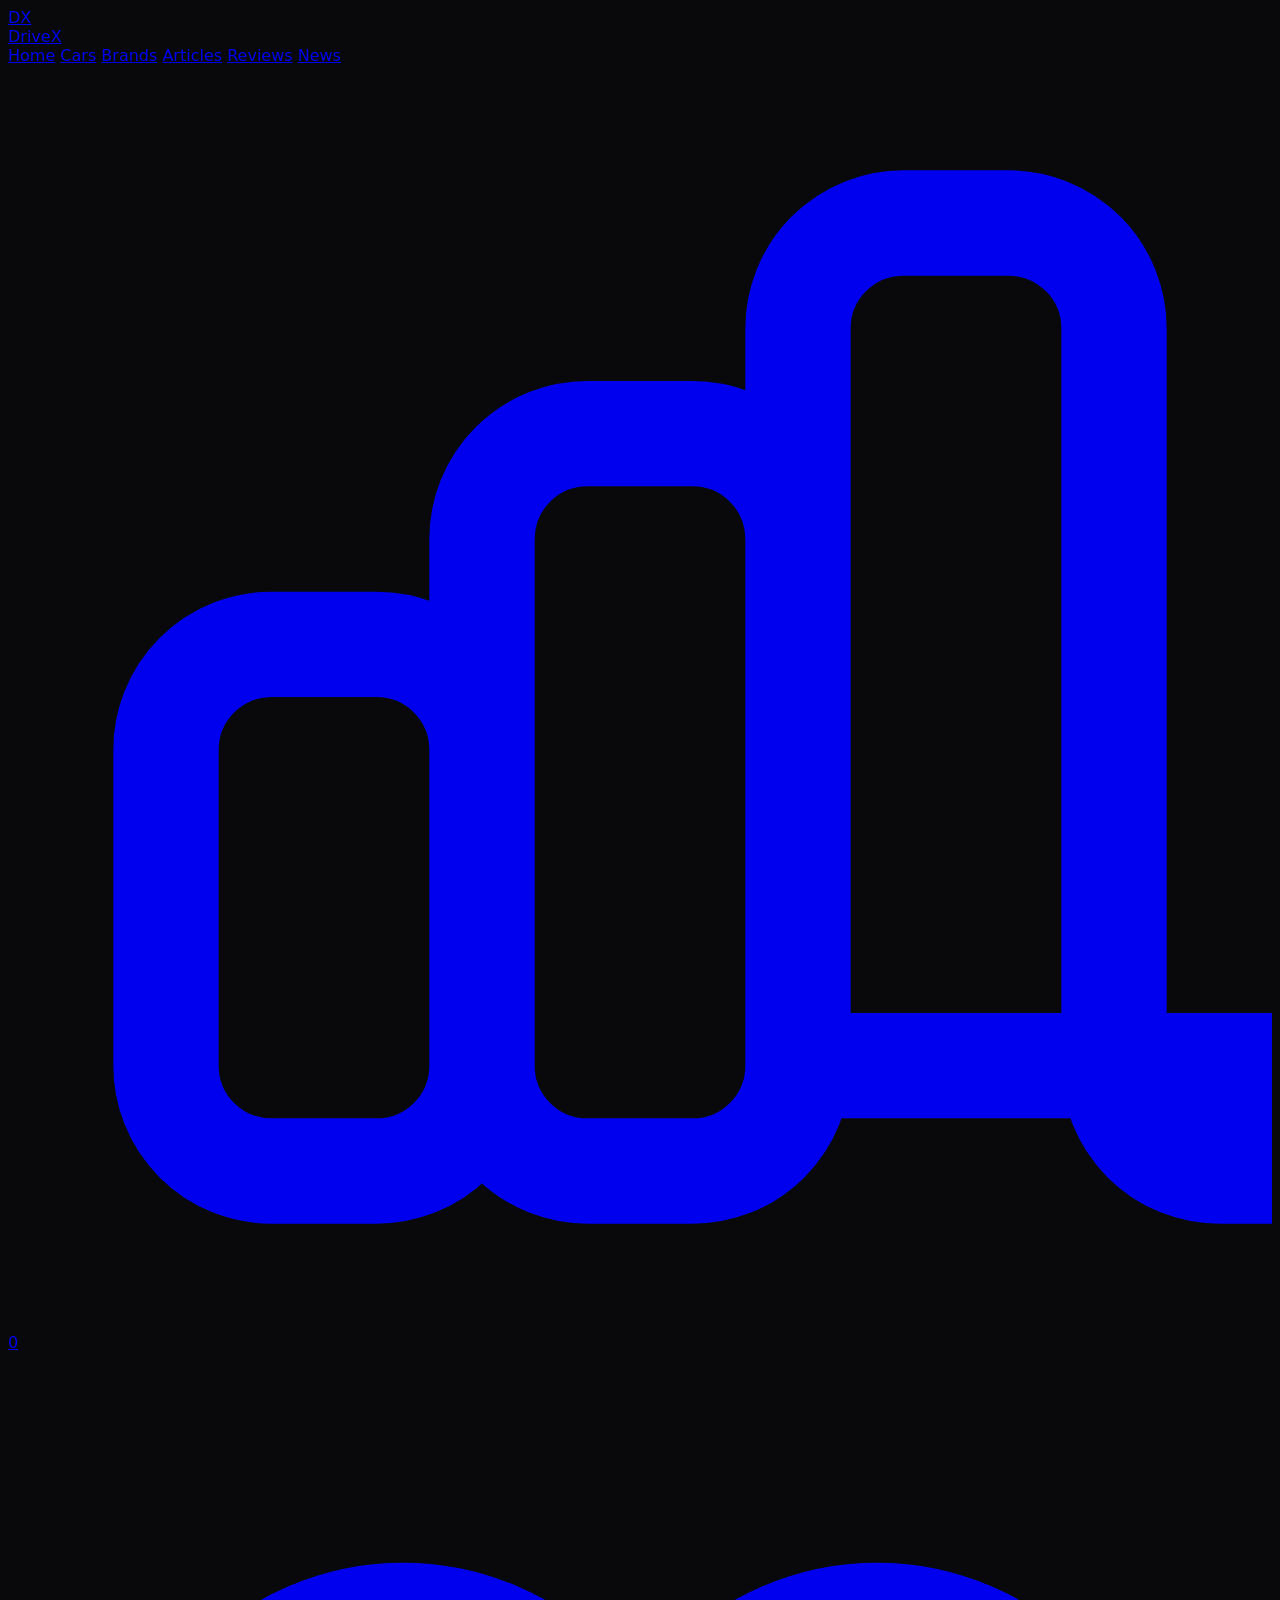
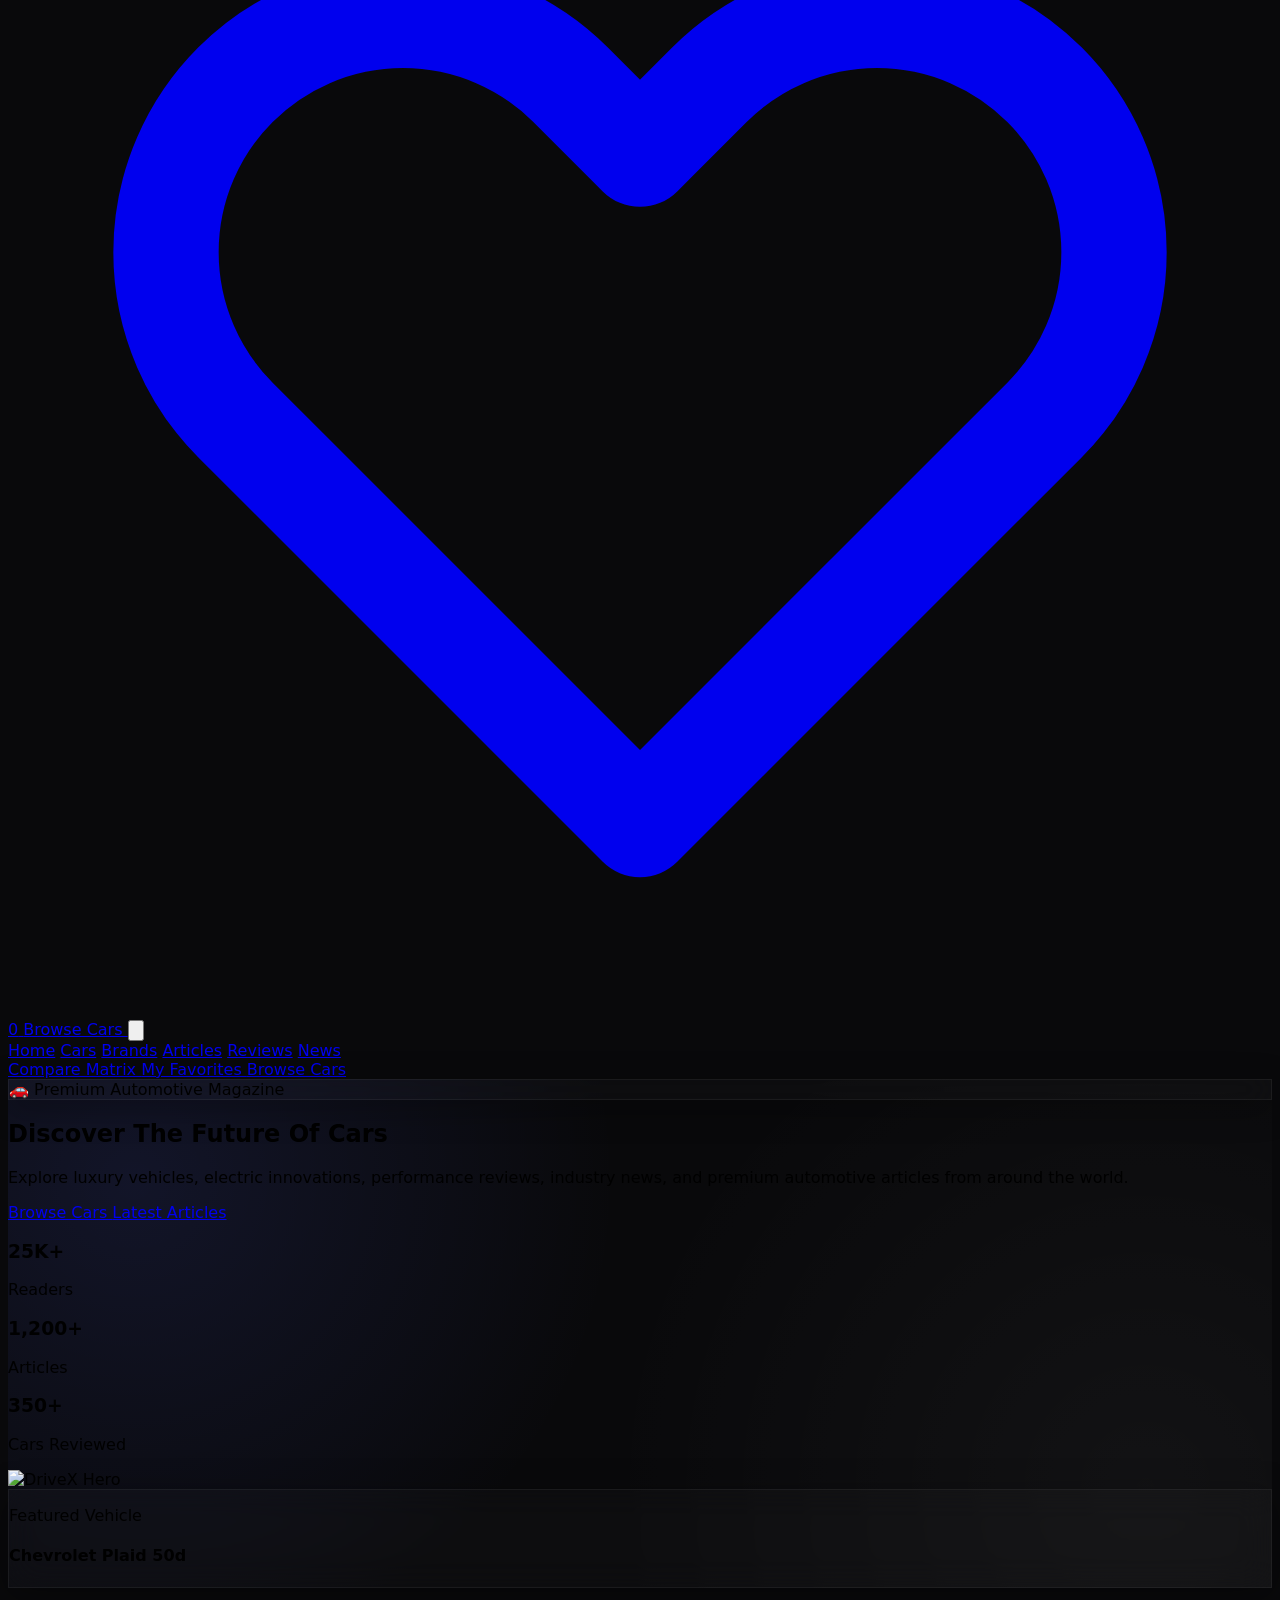
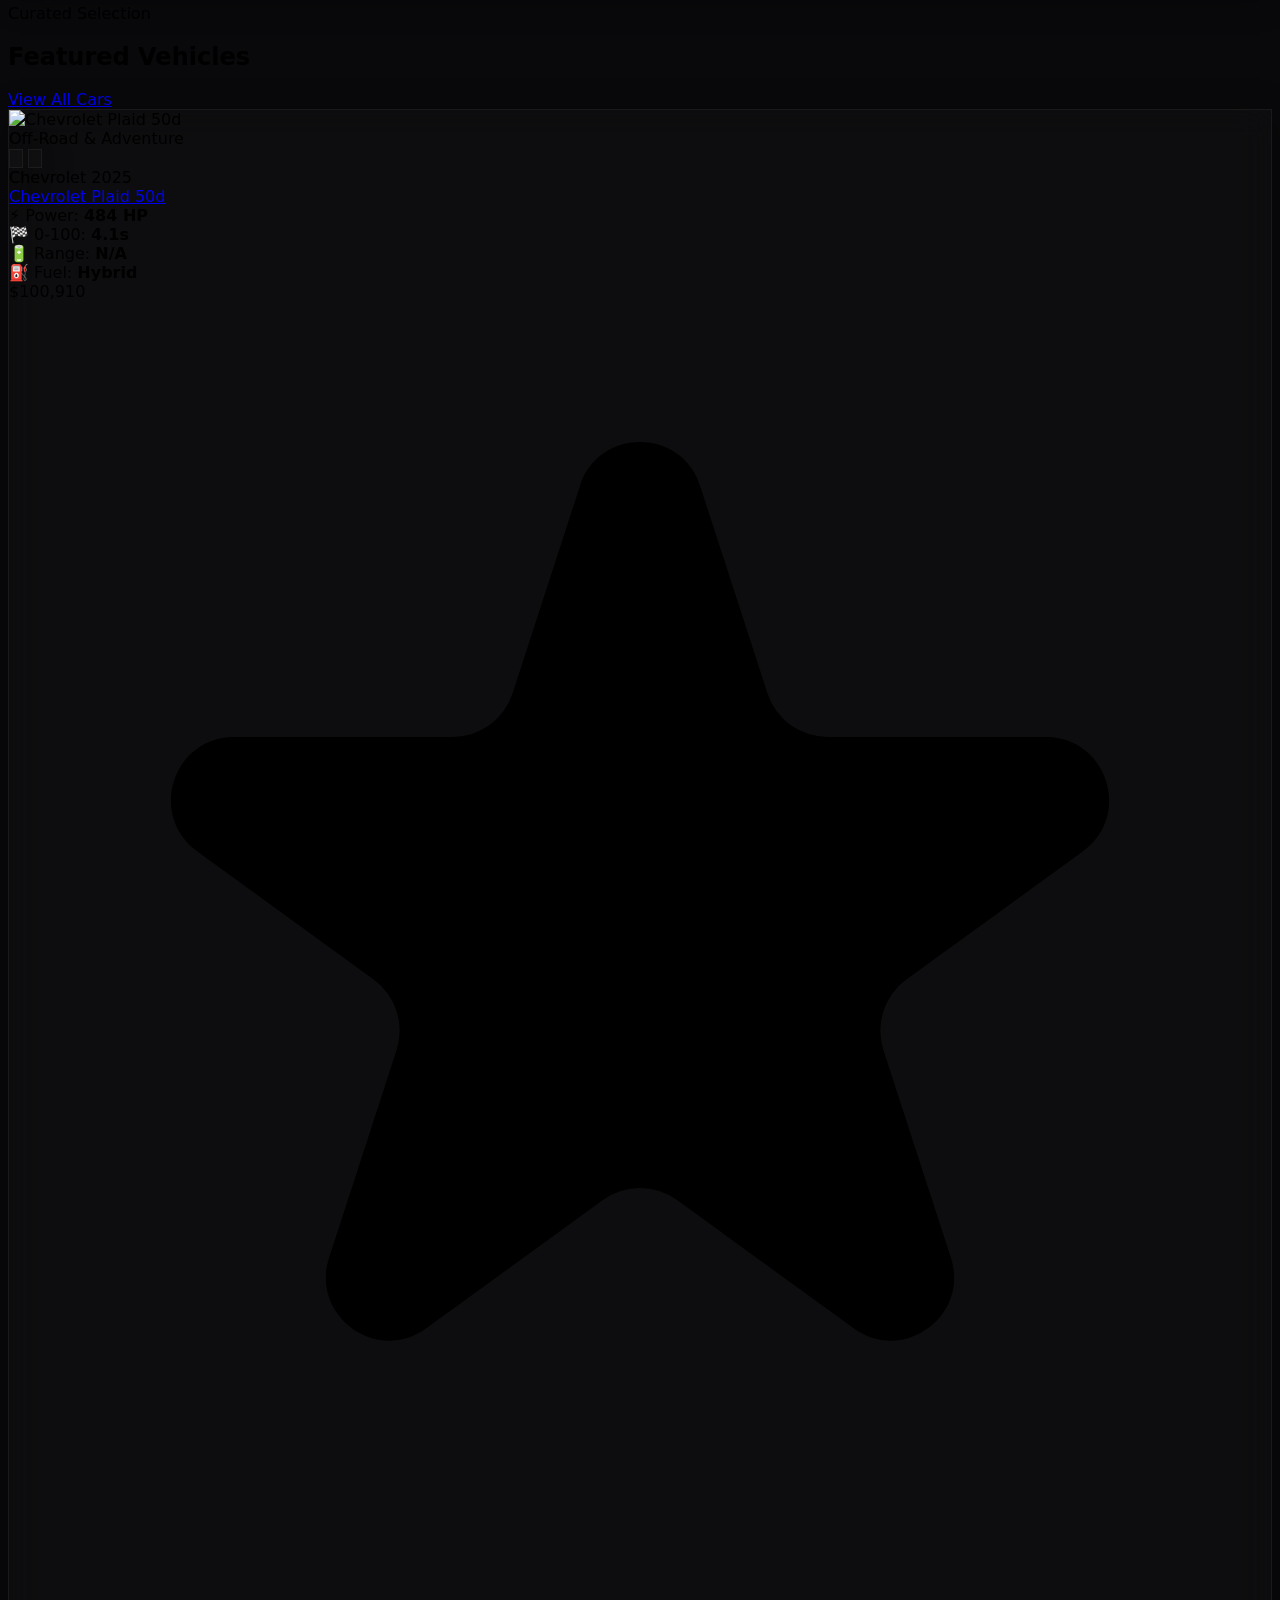
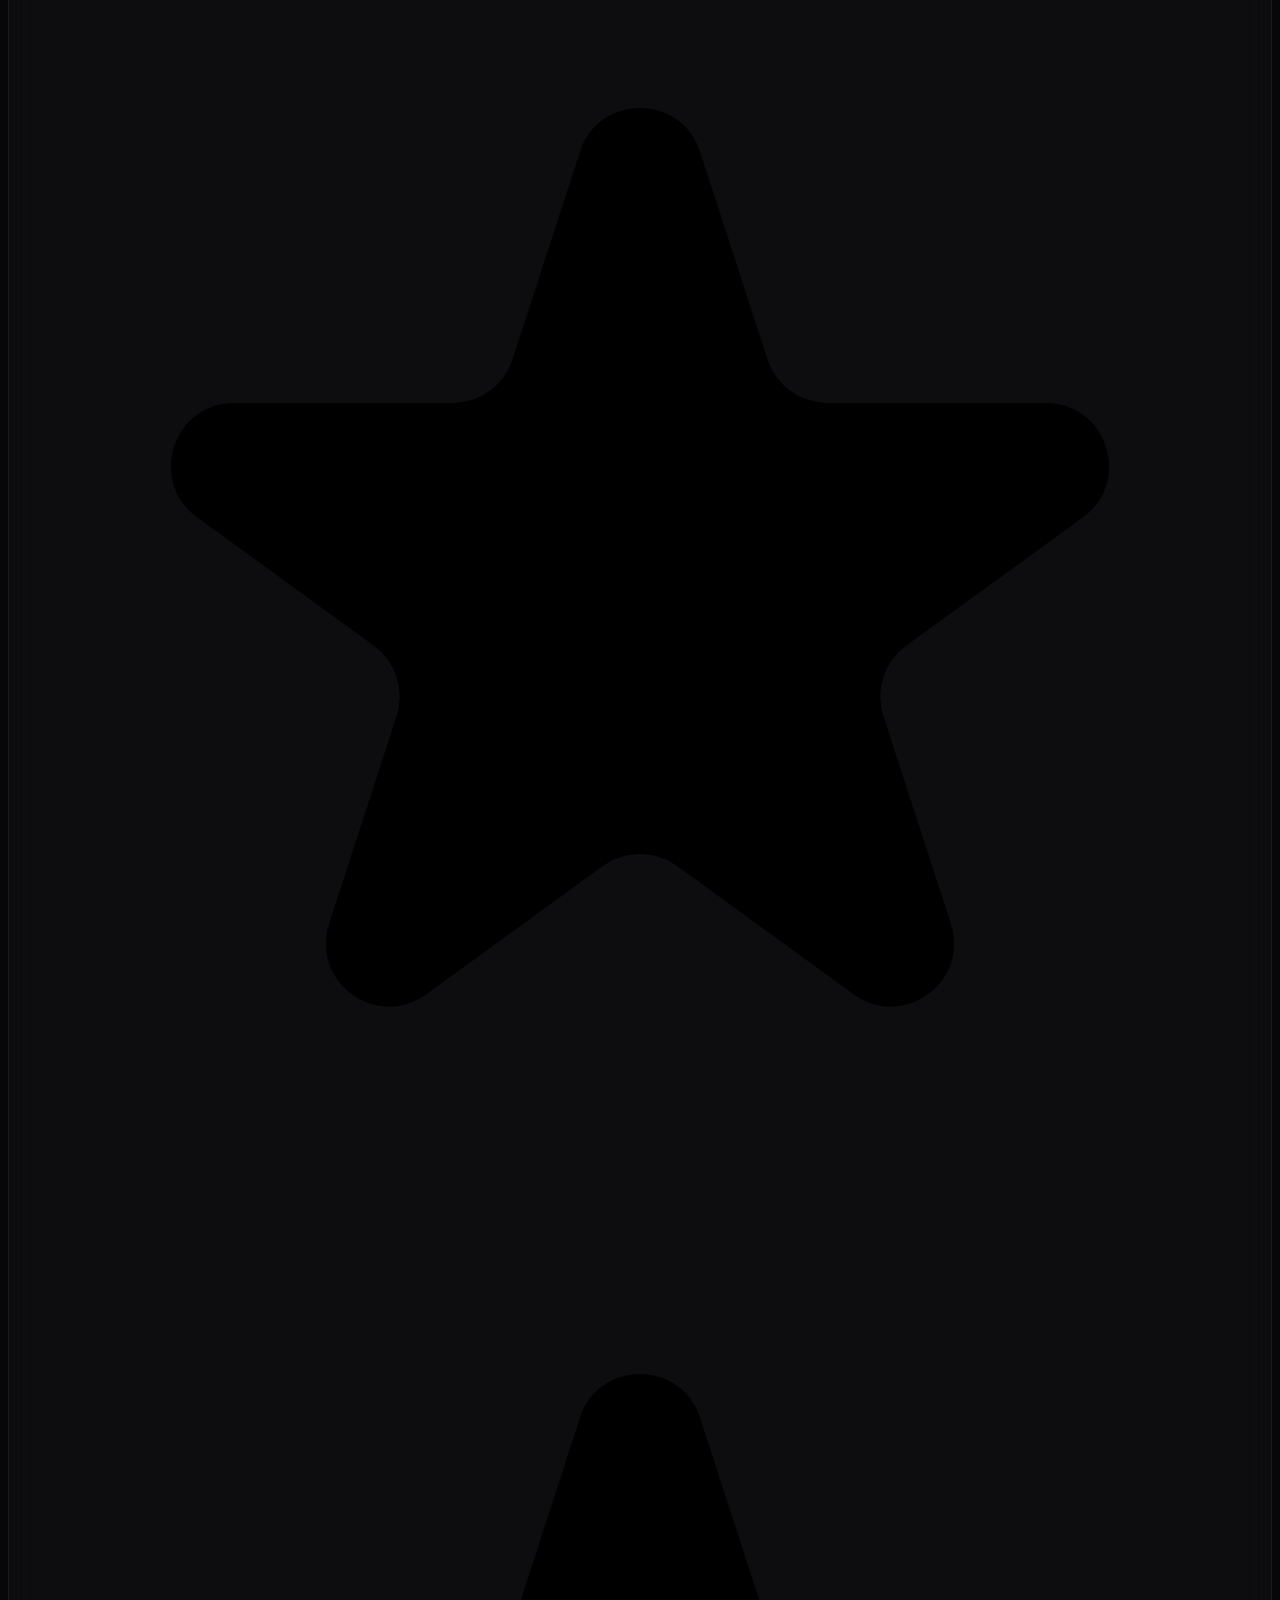
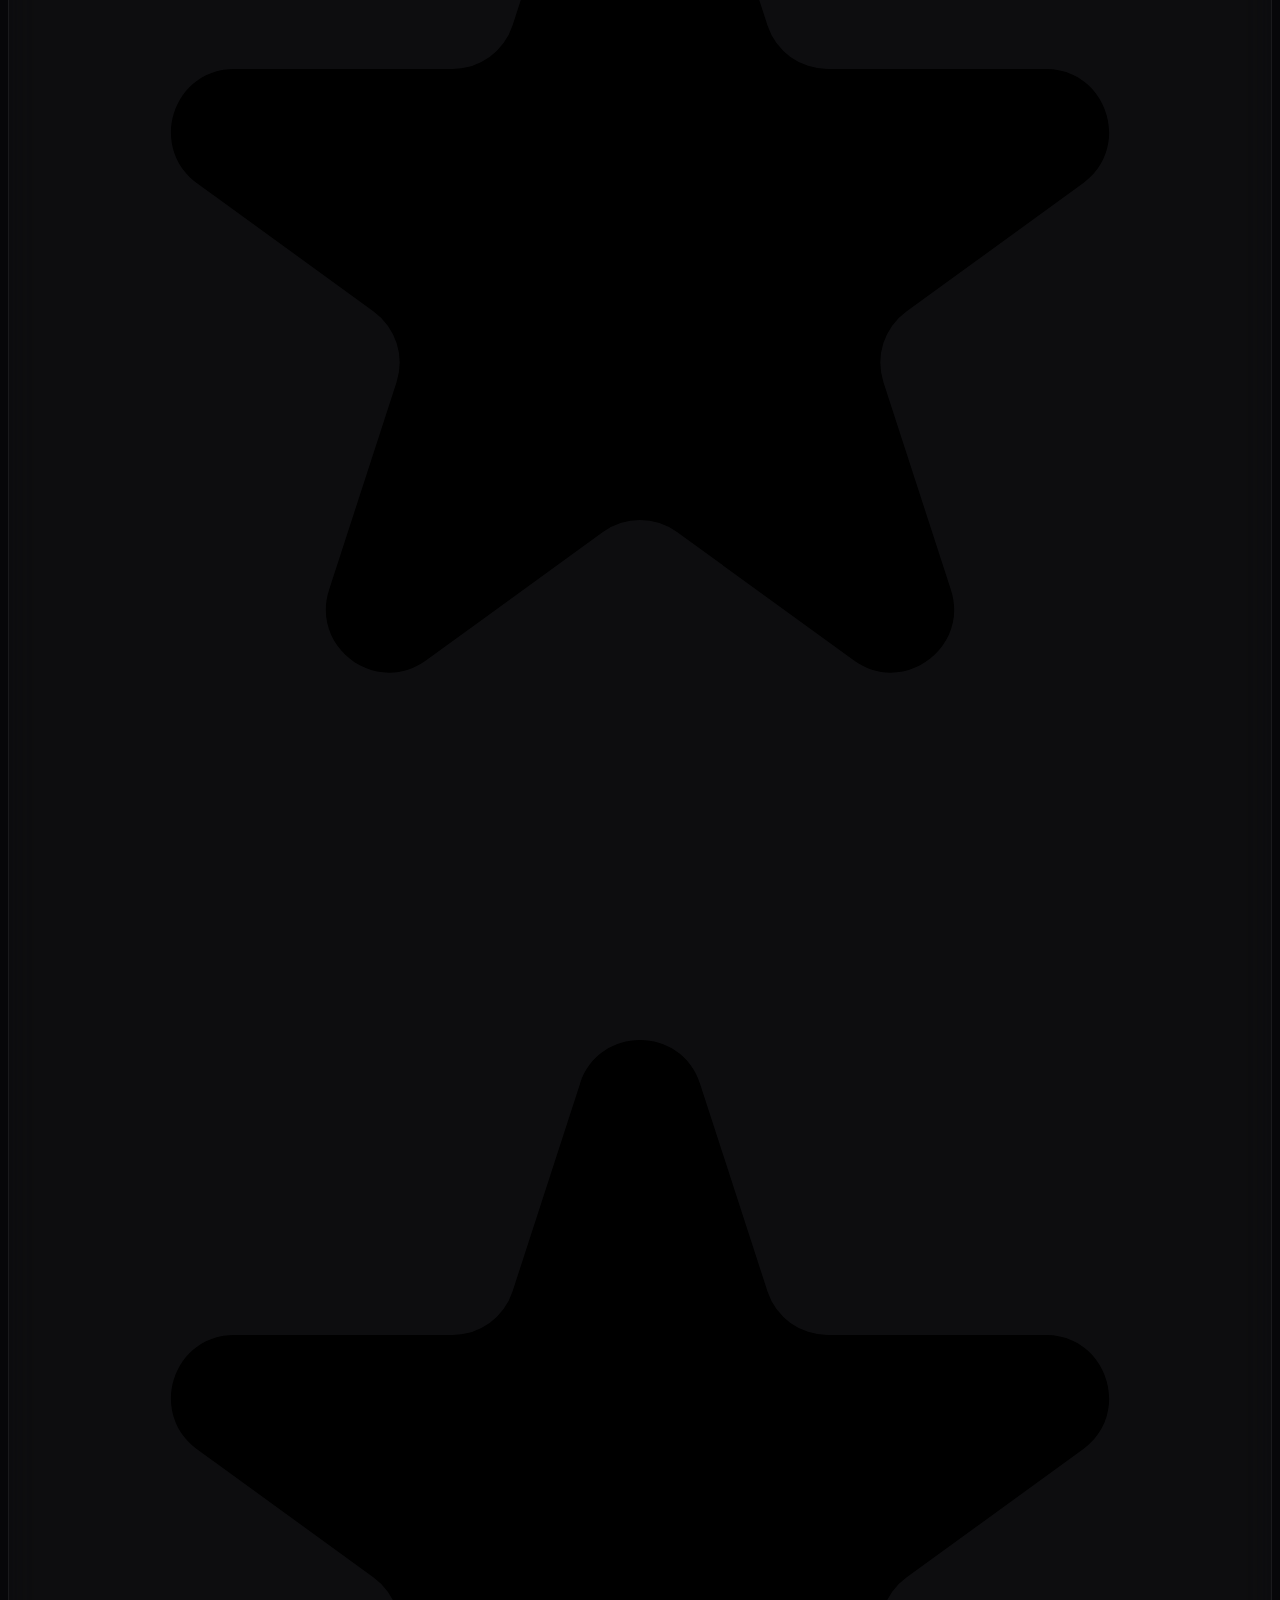
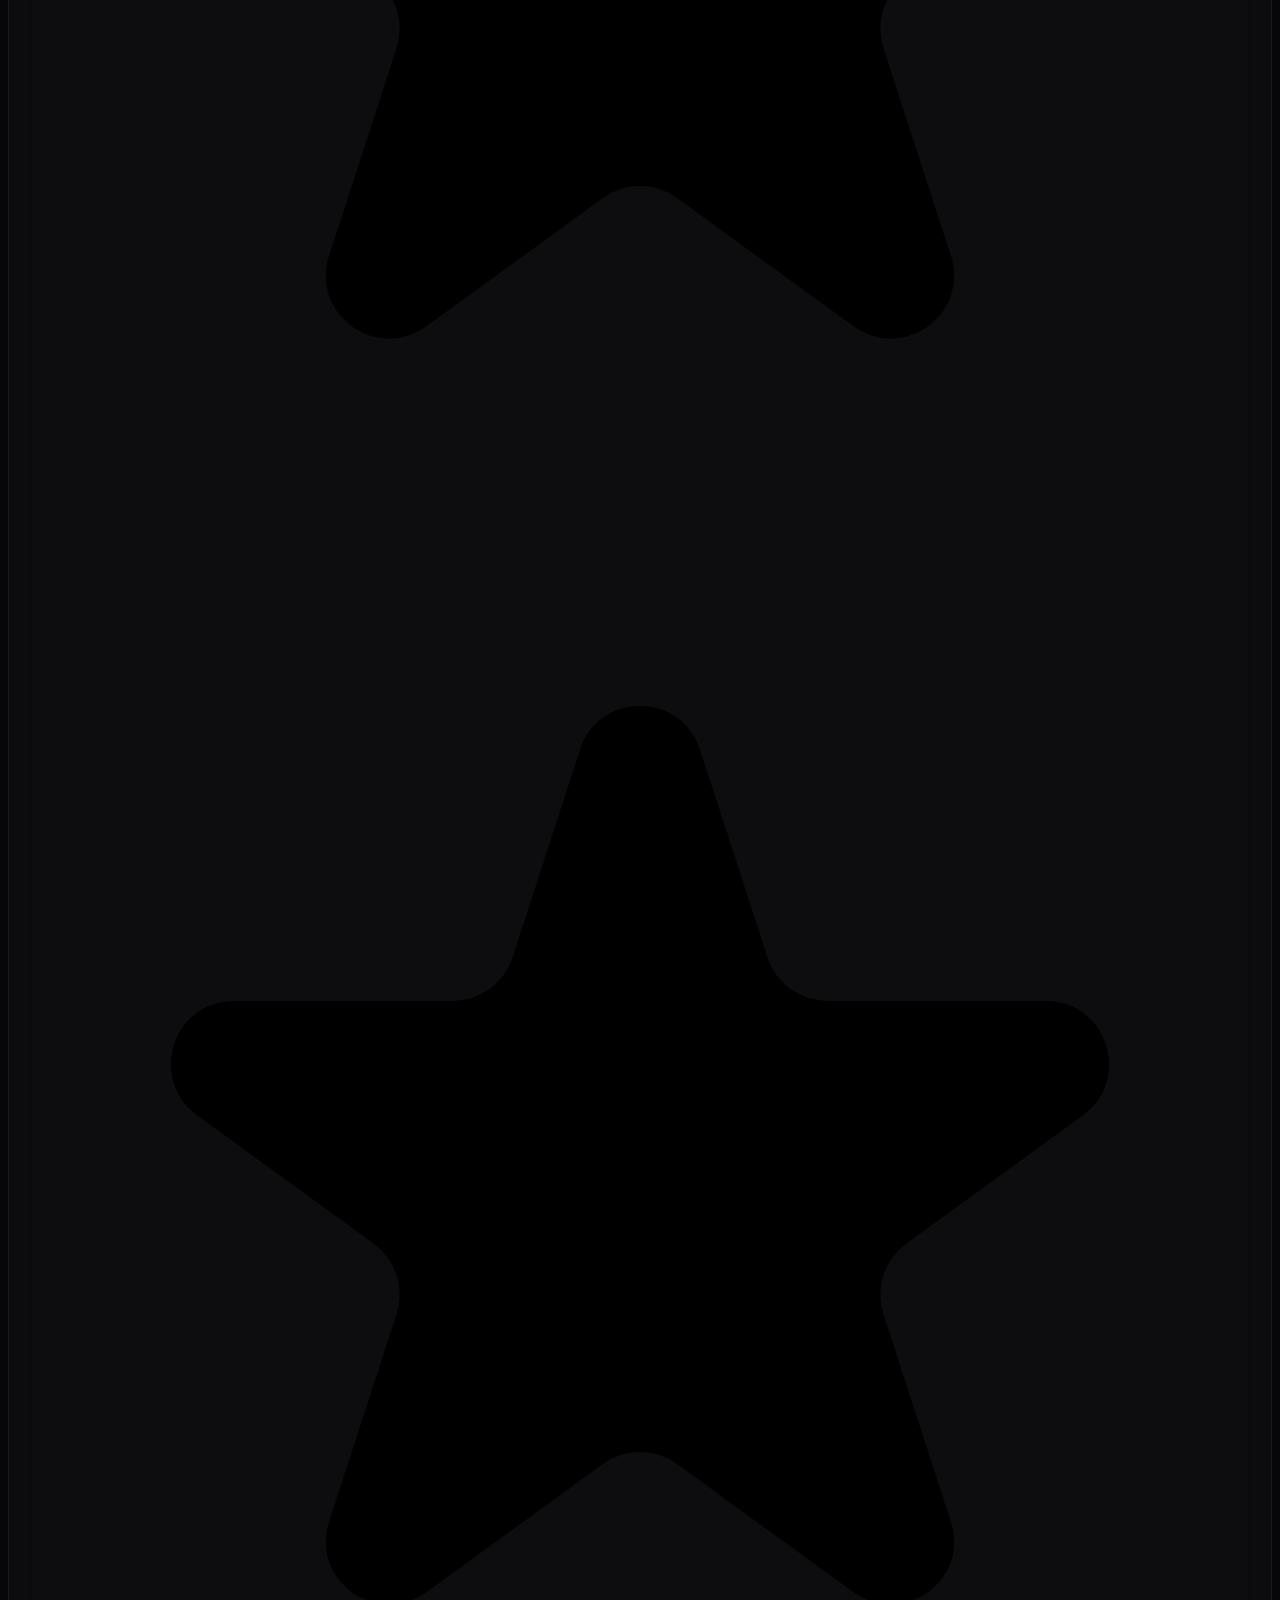
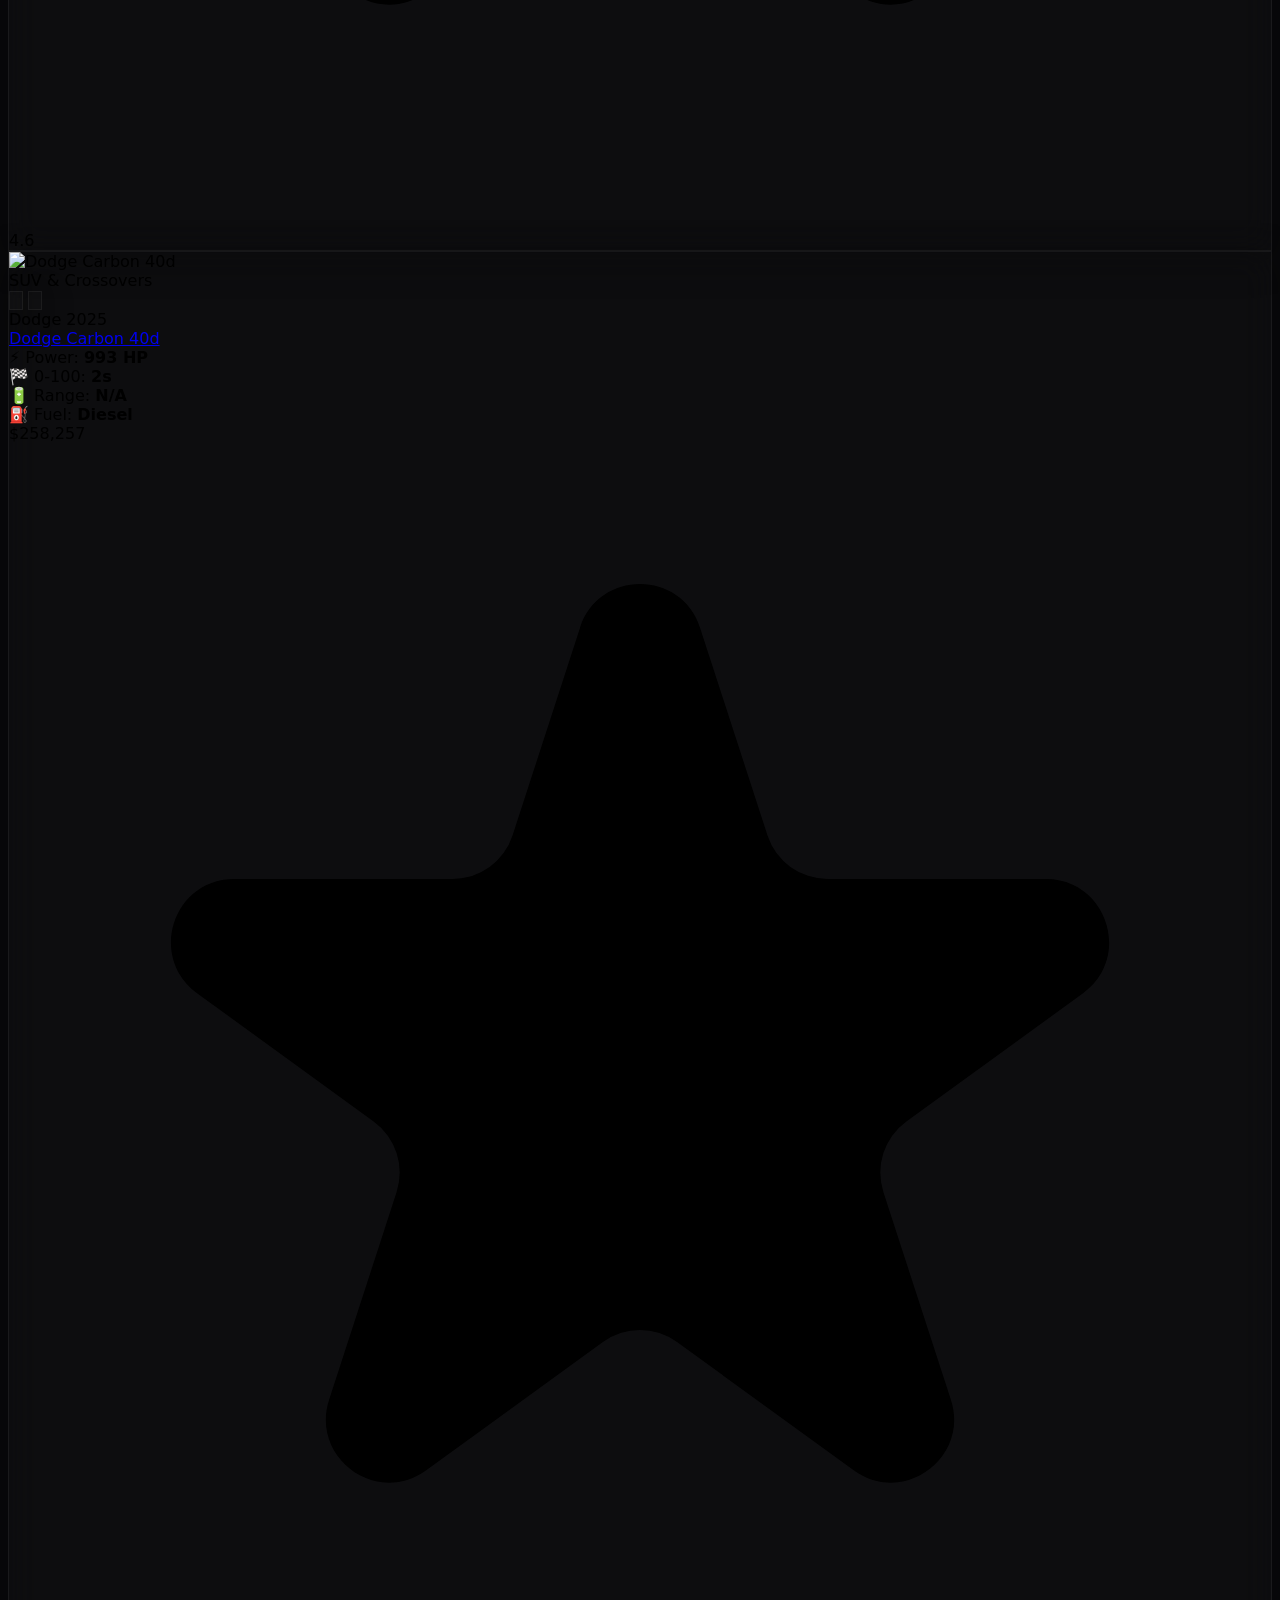
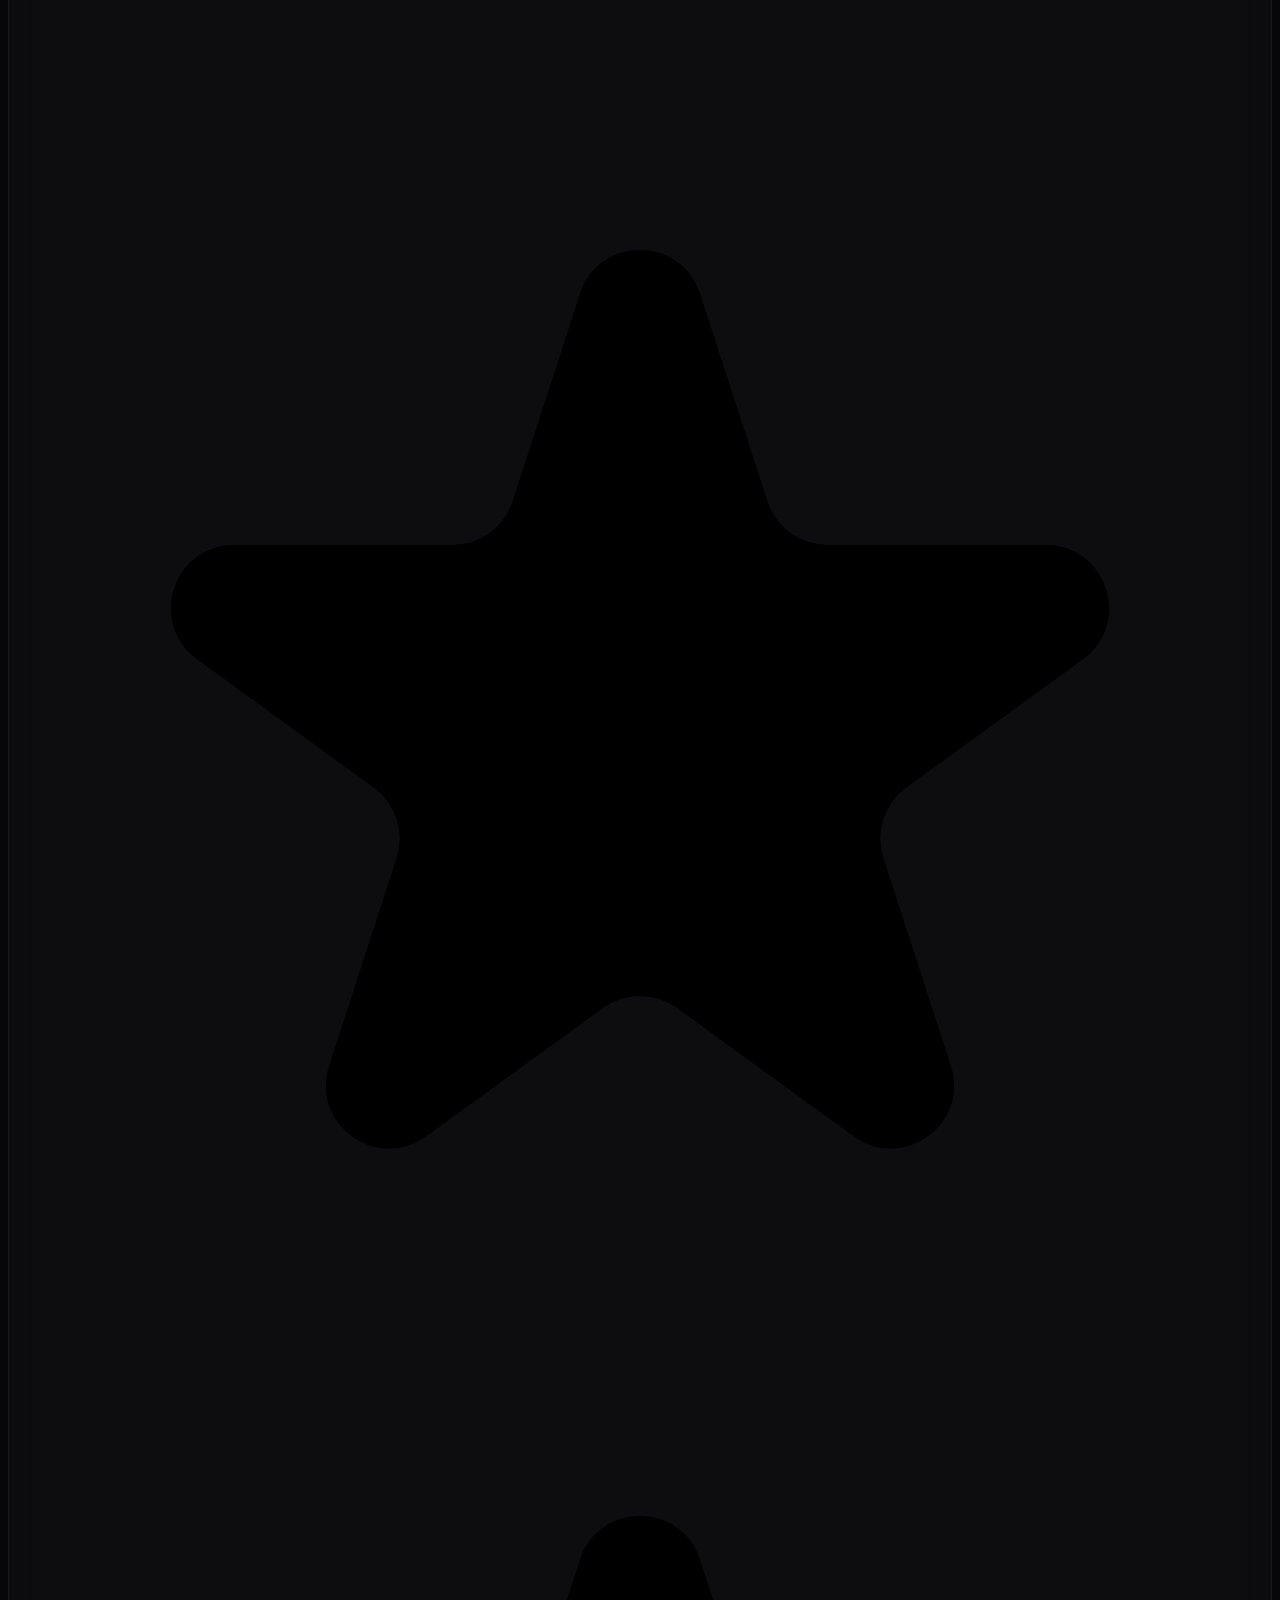
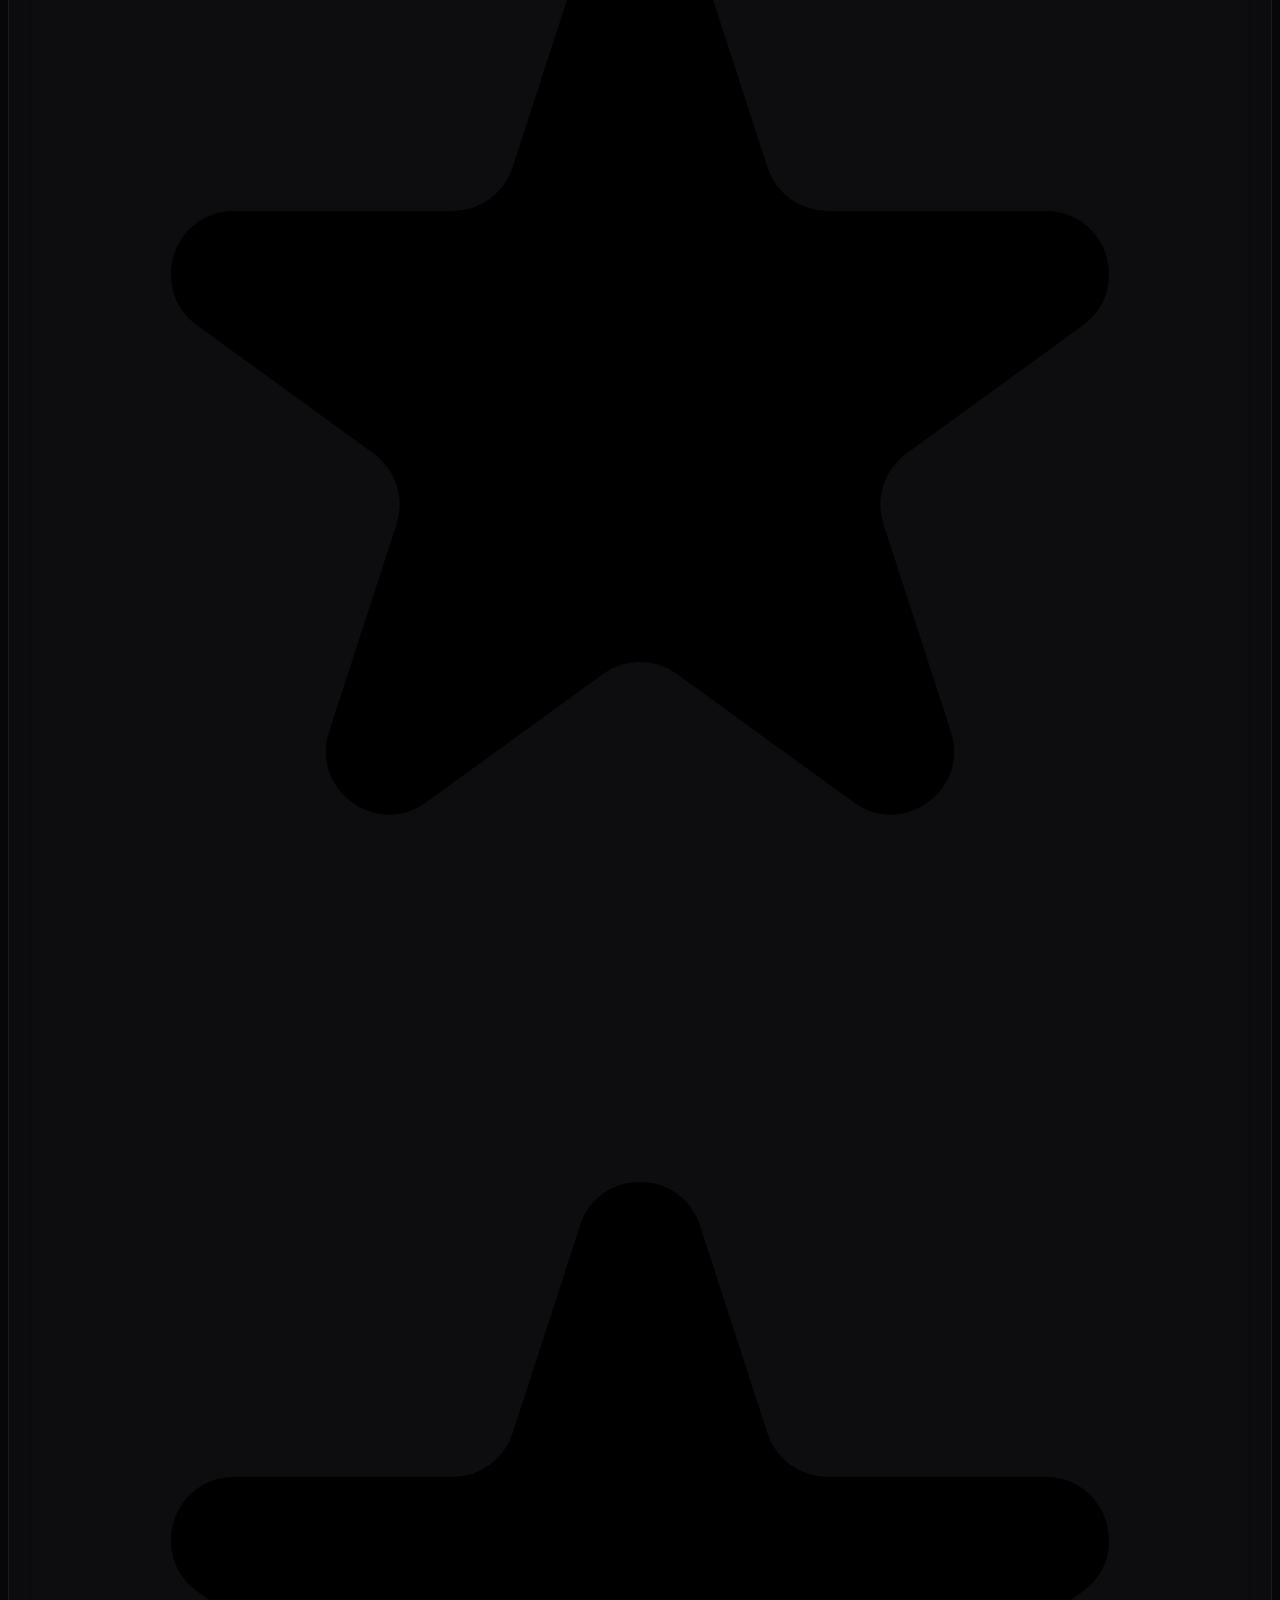
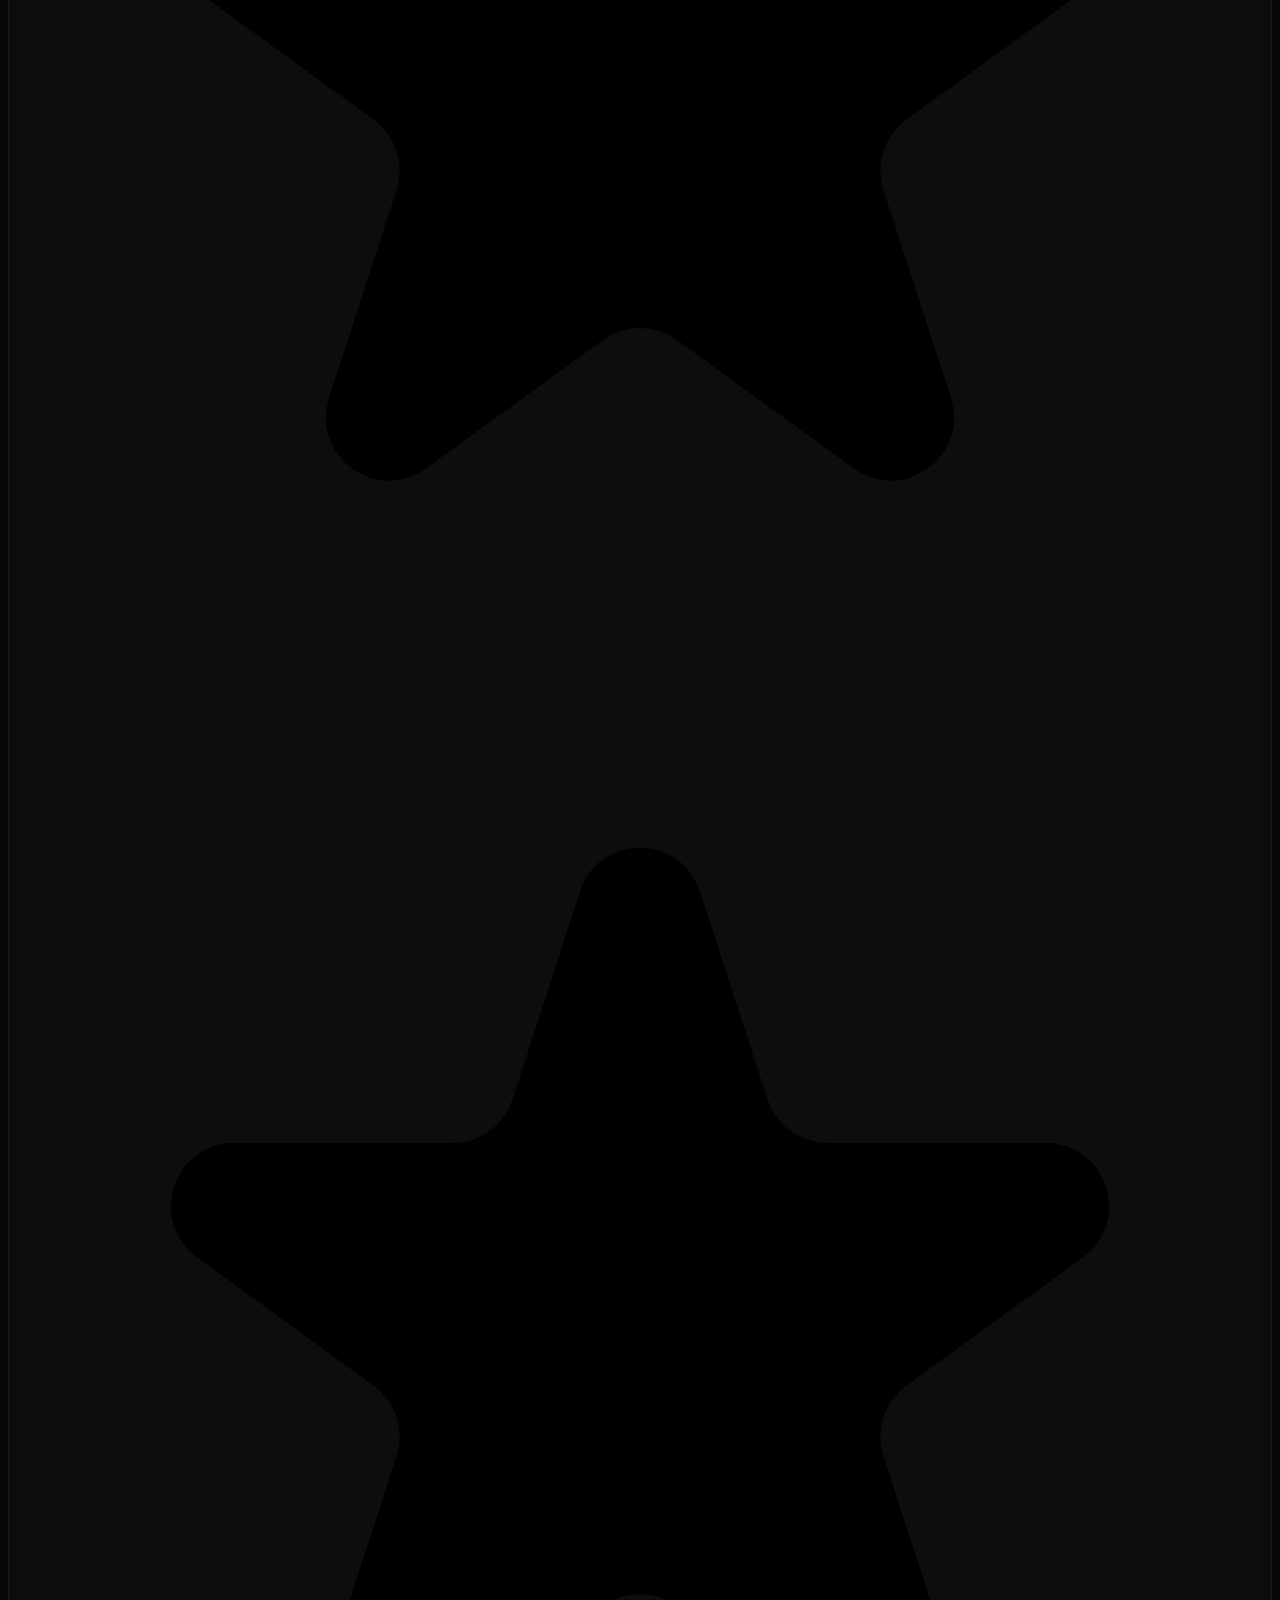
==== index.html @ 267061ca "init.. UI commit" ====
<!DOCTYPE html>
<html lang="en">
<head>
  <meta charset="UTF-8" />
  <meta name="viewport" content="width=device-width, initial-scale=1.0" />
  <title>DriveX - Premium Cars & Automotive Discovery</title>
  <script src="https://cdn.tailwindcss.com"></script>
  <script>
    tailwind.config = {
      theme: {
        extend: {
          colors: {
            brand: {
              50: '#f5f7ff',
              100: '#e9eeff',
              200: '#cfd9ff',
              300: '#a7b8ff',
              400: '#7a8fff',
              500: '#5669ff',
              600: '#3947f5',
              700: '#2f38d7',
              800: '#2830ae',
              900: '#252d89'
            }
          }
        }
      }
    }
  </script>
  <link rel="stylesheet" href="/assets/css/custom.css">
</head>
<body class="text-white selection:bg-brand-500 selection:text-white min-h-screen flex flex-col">

  <!-- HEADER -->
  <div id="header-container"></div>

  <!-- MAIN CONTENT -->
  <main class="flex-grow pt-20">
    
    <!-- HERO -->
    <section class="hero-gradient pt-24 pb-20 overflow-hidden relative">
      <div class="max-w-7xl mx-auto px-6">
        <div class="grid lg:grid-cols-2 gap-16 items-center">
          
          <div class="animate-fade-in">
            <div id="hero-badge" class="inline-flex items-center gap-2 px-4 py-2 rounded-full border border-white/10 glass text-sm text-zinc-300 mb-8">
              🚗 Loading platform...
            </div>
            
            <h1 id="hero-title" class="text-5xl md:text-7xl font-black leading-tight tracking-tight">
              Discover The <span class="text-brand-500">Future</span> Of Cars
            </h1>
            
            <p id="hero-description" class="mt-8 text-lg text-zinc-400 max-w-xl leading-relaxed">
              Explore luxury vehicles, electric innovations, performance reviews, industry news, and premium automotive articles from around the world.
            </p>
            
            <div class="mt-10 flex flex-wrap gap-4">
              <a href="cars.html" class="px-8 py-4 rounded-xl bg-brand-600 hover:bg-brand-500 transition duration-300 font-semibold shadow-lg shadow-brand-600/30 glow-hover">
                Browse Cars
              </a>
              <a href="articles.html" class="px-8 py-4 rounded-xl border border-white/10 hover:border-white/20 hover:bg-white/5 transition duration-300">
                Latest Articles
              </a>
            </div>

            <!-- Stats -->
            <div id="hero-stats" class="grid grid-cols-3 gap-8 mt-14 border-t border-white/10 pt-8">
              <div>
                <h3 class="text-3xl font-black text-white">--</h3>
                <p class="text-zinc-500 text-sm mt-1">Readers</p>
              </div>
              <div>
                <h3 class="text-3xl font-black text-white">--</h3>
                <p class="text-zinc-500 text-sm mt-1">Articles</p>
              </div>
              <div>
                <h3 class="text-3xl font-black text-white">--</h3>
                <p class="text-zinc-500 text-sm mt-1">Reviewed</p>
              </div>
            </div>
          </div>

          <div class="relative flex justify-center lg:justify-end animate-fade-in" style="animation-delay: 0.1s">
            <div class="relative w-full max-w-lg lg:max-w-none">
              <img id="hero-image" src="https://images.unsplash.com/photo-1492144534655-ae79c964c9d7?auto=format&fit=crop&w=1200&q=80" 
                   class="rounded-3xl shadow-2xl shadow-brand-900/40 w-full object-cover aspect-[4/3] border border-white/10" alt="DriveX Hero">
              <div class="absolute -bottom-6 -left-6 glass border border-white/10 rounded-2xl p-5 shadow-xl">
                <p class="text-zinc-500 text-xs uppercase tracking-wider font-bold">Featured Vehicle</p>
                <h4 id="hero-car-tag" class="font-bold text-white mt-1">DriveX Hyper Concept</h4>
              </div>
            </div>
          </div>

        </div>
      </div>
    </section>

    <!-- FEATURED CARS -->
    <section class="py-24 bg-zinc-950">
      <div class="max-w-7xl mx-auto px-6">
        
        <div class="flex items-end justify-between mb-12">
          <div>
            <p class="text-brand-500 font-semibold mb-2 uppercase tracking-wider text-xs">Curated Selection</p>
            <h2 class="text-4xl font-black text-white tracking-tight">Featured Vehicles</h2>
          </div>
          <a href="cars.html" class="px-5 py-3 rounded-xl border border-white/10 hover:bg-white/5 transition text-sm font-semibold">
            View All Cars
          </a>
        </div>

        <!-- Vehicles Grid -->
        <div id="featured-cars-grid" class="grid md:grid-cols-2 xl:grid-cols-4 gap-8">
          <!-- Loading skeleton -->
          <div class="glass border border-white/10 rounded-3xl h-96 animate-pulse"></div>
          <div class="glass border border-white/10 rounded-3xl h-96 animate-pulse"></div>
          <div class="glass border border-white/10 rounded-3xl h-96 animate-pulse"></div>
          <div class="glass border border-white/10 rounded-3xl h-96 animate-pulse"></div>
        </div>

      </div>
    </section>

    <!-- TRENDING BRANDS -->
    <section class="py-24 bg-zinc-900/40 border-y border-white/5">
      <div class="max-w-7xl mx-auto px-6">
        
        <div class="text-center mb-16">
          <p class="text-brand-500 font-semibold uppercase tracking-wider text-xs">Industry Leaders</p>
          <h2 class="text-4xl font-black mt-2 text-white">Trending Brands</h2>
          <p class="text-zinc-400 mt-4 max-w-xl mx-auto">Explore vehicles by looking at the histories and catalogs of premium manufacturers.</p>
        </div>

        <div id="brands-grid" class="grid grid-cols-2 md:grid-cols-4 lg:grid-cols-6 gap-6">
          <!-- Loading placeholders -->
          <div class="glass h-24 rounded-2xl animate-pulse"></div>
          <div class="glass h-24 rounded-2xl animate-pulse"></div>
          <div class="glass h-24 rounded-2xl animate-pulse"></div>
          <div class="glass h-24 rounded-2xl animate-pulse"></div>
        </div>

        <div class="text-center mt-12">
          <a href="brands.html" class="inline-flex px-6 py-3 rounded-xl border border-white/10 hover:bg-white/5 transition text-sm font-bold">
            Explore All Brands
          </a>
        </div>

      </div>
    </section>

    <!-- LATEST ARTICLES -->
    <section class="py-24 bg-zinc-950">
      <div class="max-w-7xl mx-auto px-6">
        
        <div class="flex items-end justify-between mb-12">
          <div>
            <p class="text-brand-500 font-semibold mb-2 uppercase tracking-wider text-xs">Automotive Insights</p>
            <h2 class="text-4xl font-black text-white">Latest Articles</h2>
          </div>
          <a href="articles.html" class="px-5 py-3 rounded-xl border border-white/10 hover:bg-white/5 transition text-sm font-semibold">
            Visit Magazine
          </a>
        </div>

        <div id="latest-articles-grid" class="grid lg:grid-cols-3 gap-8">
          <!-- Loading placeholders -->
          <div class="glass h-96 rounded-3xl animate-pulse"></div>
          <div class="glass h-96 rounded-3xl animate-pulse"></div>
          <div class="glass h-96 rounded-3xl animate-pulse"></div>
        </div>

      </div>
    </section>

    <!-- NEWSLETTER -->
    <section class="py-24 bg-gradient-to-b from-zinc-950 to-black">
      <div class="max-w-5xl mx-auto px-6">
        <div class="glass border border-white/10 rounded-[32px] p-10 md:p-16 text-center relative overflow-hidden">
          <div class="absolute inset-0 bg-brand-500/5 pointer-events-none"></div>
          
          <div class="inline-flex px-4 py-1.5 rounded-full bg-brand-600/10 border border-brand-500/20 text-brand-400 text-xs font-bold uppercase tracking-wider mb-6">
            Weekly Digest
          </div>
          
          <h2 class="text-4xl md:text-5xl font-black text-white tracking-tight">Stay Ahead of the Curve</h2>
          
          <p class="text-zinc-400 mt-6 max-w-xl mx-auto leading-relaxed">
            Get exclusive luxury reviews, electric concepts preview, buying strategies, and global automotive news directly in your inbox.
          </p>
          
          <form id="newsletter-form" class="mt-10 flex flex-col sm:flex-row gap-4 max-w-xl mx-auto">
            <input type="email" placeholder="Enter your email address" required 
                   class="flex-1 bg-white/5 border border-white/10 rounded-xl px-5 py-4 text-white outline-none focus:border-brand-500 focus:bg-white/[0.08] transition duration-300">
            <button type="submit" class="px-8 py-4 rounded-xl bg-brand-600 hover:bg-brand-500 transition duration-300 font-bold shadow-lg shadow-brand-600/20 text-sm tracking-wide">
              Subscribe
            </button>
          </form>
        </div>
      </div>
    </section>

  </main>

  <!-- FOOTER -->
  <div id="footer-container"></div>

  <!-- SCRIPTS -->
  <script type="module" src="/assets/js/common.js"></script>
  <script type="module">
    import API from './services/api.js';
    import { CarService } from './services/cars.service.js';
    import { ArticleService } from './services/articles.service.js';
    import { BrandService } from './services/brands.service.js';
    import { FavoriteService } from './services/favorites.service.js';
    import { CompareService } from './services/compare.service.js';
    import { formatPrice, getRatingStars } from './assets/js/utils.js';

    document.addEventListener('DOMContentLoaded', async () => {
      // 1. Load Settings & Hero Details
      try {
        const settings = await API.fetch('settings');
        if (settings) {
          document.getElementById('hero-badge').innerHTML = `🚗 ${settings.hero.badge}`;
          document.getElementById('hero-title').innerHTML = settings.hero.title.replace(
            settings.hero.highlight, 
            `<span class="text-brand-500">${settings.hero.highlight}</span>`
          );
          document.getElementById('hero-description').textContent = settings.hero.description;
          document.getElementById('hero-image').src = settings.hero.image;
          
          // Stats
          const statsContainer = document.getElementById('hero-stats');
          statsContainer.innerHTML = settings.hero.stats.map(s => `
            <div>
              <h3 class="text-3xl md:text-4xl font-black text-white tracking-tight">${s.value}</h3>
              <p class="text-zinc-500 text-xs uppercase tracking-wider mt-1">${s.title}</p>
            </div>
          `).join('');
        }
      } catch (e) {
        console.error('Settings loading error:', e);
      }

      // 2. Load Featured Cars
      try {
        const featured = await CarService.getFeaturedCars(4);
        const grid = document.getElementById('featured-cars-grid');
        
        if (featured.length === 0) {
          grid.innerHTML = `<p class="col-span-full text-center text-zinc-500">No featured cars found.</p>`;
        } else {
          grid.innerHTML = featured.map(car => {
            const isFav = FavoriteService.isFavorite(car.id);
            const inComp = CompareService.isInCompare(car.id);
            
            return `
              <div class="glass border border-white/10 rounded-3xl overflow-hidden group hover:scale-[1.02] transition duration-300 flex flex-col relative h-full">
                <!-- Image Wrapper -->
                <div class="relative overflow-hidden aspect-[16/10]">
                  <img src="${car.images[0]}" alt="${car.name}" 
                       class="w-full h-full object-cover group-hover:scale-105 transition duration-500">
                  
                  <!-- Badges overlay -->
                  <div class="absolute top-4 left-4 flex flex-col gap-2">
                    <span class="px-3 py-1 text-[10px] font-bold tracking-wider uppercase bg-brand-600/80 border border-brand-500/30 rounded-full backdrop-blur-md">
                      ${car.category}
                    </span>
                  </div>

                  <!-- Actions overlay -->
                  <div class="absolute top-4 right-4 flex gap-2">
                    <button class="fav-toggle w-9 h-9 rounded-full glass flex items-center justify-center text-zinc-300 hover:text-white transition" 
                            data-id="${car.id}" title="${isFav ? 'Remove from favorites' : 'Add to favorites'}">
                      <svg class="w-4 h-4 ${isFav ? 'fill-rose-500 text-rose-500' : 'stroke-current'}" fill="none" viewBox="0 0 24 24" stroke="currentColor" stroke-width="2">
                        <path stroke-linecap="round" stroke-linejoin="round" d="M4.318 6.318a4.5 4.5 0 000 6.364L12 20.364l7.682-7.682a4.5 4.5 0 00-6.364-6.364L12 7.636l-1.318-1.318a4.5 4.5 0 00-6.364 0z"></path>
                      </svg>
                    </button>
                    <button class="compare-toggle w-9 h-9 rounded-full glass flex items-center justify-center text-zinc-300 hover:text-white transition" 
                            data-id="${car.id}" title="${inComp ? 'Remove from comparison' : 'Add to comparison'}">
                      <svg class="w-4 h-4 ${inComp ? 'text-brand-400 fill-brand-500/20' : 'stroke-current'}" fill="none" viewBox="0 0 24 24" stroke="currentColor" stroke-width="2">
                        <path stroke-linecap="round" stroke-linejoin="round" d="M9 19v-6a2 2 0 00-2-2H5a2 2 0 00-2 2v6a2 2 0 002 2h2a2 2 0 002-2zm0 0V9a2 2 0 012-2h2a2 2 0 012 2v10m-6 0a2 2 0 002 2h2a2 2 0 002-2m0 0V5a2 2 0 012-2h2a2 2 0 012 2v14a2 2 0 002 2h2a2 2 0 002-2z"></path>
                      </svg>
                    </button>
                  </div>
                </div>

                <!-- Info Card -->
                <div class="p-6 flex flex-col flex-grow">
                  <div class="flex justify-between items-start gap-2 mb-1">
                    <span class="text-xs text-zinc-500 font-bold uppercase tracking-wider">${car.brand}</span>
                    <span class="text-xs text-zinc-400 font-semibold">${car.year}</span>
                  </div>
                  
                  <a href="car-details.html?id=${car.id}" class="font-black text-xl text-white hover:text-brand-400 transition leading-tight truncate mb-3">
                    ${car.name}
                  </a>

                  <!-- Specs grid -->
                  <div class="grid grid-cols-2 gap-y-3 gap-x-2 py-4 border-y border-white/5 my-4 text-xs text-zinc-400">
                    <div class="flex items-center gap-1.5">
                      <span>⚡ Power:</span>
                      <strong class="text-white">${car.horsepower} HP</strong>
                    </div>
                    <div class="flex items-center gap-1.5">
                      <span>🏁 0-100:</span>
                      <strong class="text-white">${car.acceleration}s</strong>
                    </div>
                    <div class="flex items-center gap-1.5">
                      <span>🔋 Range:</span>
                      <strong class="text-white">${car.rangeKm ? `${car.rangeKm} km` : 'N/A'}</strong>
                    </div>
                    <div class="flex items-center gap-1.5">
                      <span>⛽ Fuel:</span>
                      <strong class="text-white">${car.fuelType}</strong>
                    </div>
                  </div>

                  <!-- Stars & Price -->
                  <div class="flex items-center justify-between mt-auto pt-2">
                    <div class="text-sm font-black text-brand-400 text-lg">
                      ${formatPrice(car.price)}
                    </div>
                    <div>
                      ${getRatingStars(car.rating)}
                    </div>
                  </div>
                </div>
              </div>
            `;
          }).join('');

          // Update tags on hero with the first featured car name
          document.getElementById('hero-car-tag').textContent = featured[0].name;

          // Attach listeners to toggles
          grid.querySelectorAll('.fav-toggle').forEach(btn => {
            btn.addEventListener('click', (e) => {
              e.preventDefault();
              const id = btn.getAttribute('data-id');
              const active = FavoriteService.toggleFavorite(id);
              
              // Toggle classes
              const icon = btn.querySelector('svg');
              if (active) {
                icon.classList.add('fill-rose-500', 'text-rose-500');
                btn.title = 'Remove from favorites';
              } else {
                icon.classList.remove('fill-rose-500', 'text-rose-500');
                btn.title = 'Add to favorites';
              }
            });
          });

          grid.querySelectorAll('.compare-toggle').forEach(btn => {
            btn.addEventListener('click', (e) => {
              e.preventDefault();
              const id = btn.getAttribute('data-id');
              const { inCompare, message } = CompareService.toggleCompare(id);
              
              if (message) {
                alert(message);
              }
              const icon = btn.querySelector('svg');
              if (inCompare) {
                icon.classList.add('text-brand-400', 'fill-brand-500/20');
                btn.title = 'Remove from comparison';
              } else {
                icon.classList.remove('text-brand-400', 'fill-brand-500/20');
                btn.title = 'Add to comparison';
              }
            });
          });
        }
      } catch (e) {
        console.error('Featured cars load error:', e);
      }

      // 3. Load Trending Brands
      try {
        const brands = await BrandService.getAllBrands();
        const grid = document.getElementById('brands-grid');
        
        // Take 8 brands
        const trendingBrands = brands.slice(0, 8);

        if (trendingBrands.length === 0) {
          grid.innerHTML = '<p class="col-span-full text-zinc-500">No brands found.</p>';
        } else {
          grid.innerHTML = trendingBrands.map(b => `
            <a href="brand-details.html?id=${b.slug}" class="glass border border-white/10 rounded-2xl p-6 flex flex-col items-center justify-center text-center hover:scale-[1.03] transition duration-300 group">
              <div class="w-12 h-12 rounded-xl bg-white/5 group-hover:bg-brand-600/10 flex items-center justify-center text-brand-400 font-black text-xl mb-3 border border-white/5 group-hover:border-brand-500/20 transition duration-300">
                ${b.name.substring(0, 2).toUpperCase()}
              </div>
              <h4 class="font-bold text-white text-sm group-hover:text-brand-400 transition mb-0.5">${b.name}</h4>
              <span class="text-[10px] text-zinc-500 font-medium">${b.country} • ${b.founded}</span>
            </a>
          `).join('');
        }
      } catch (e) {
        console.error('Brands load error:', e);
      }

      // 4. Load Latest Articles
      try {
        const result = await ArticleService.getArticles('', '', 1, 3);
        const grid = document.getElementById('latest-articles-grid');

        if (result.articles.length === 0) {
          grid.innerHTML = '<p class="col-span-full text-zinc-500">No articles found.</p>';
        } else {
          grid.innerHTML = result.articles.map(art => `
            <article class="glass border border-white/10 rounded-3xl overflow-hidden flex flex-col hover:scale-[1.01] transition duration-300">
              <div class="overflow-hidden aspect-[16/9]">
                <img src="${art.image}" class="w-full h-full object-cover">
              </div>
              <div class="p-7 flex flex-col flex-grow">
                <div class="flex items-center justify-between text-xs text-zinc-500 font-bold uppercase tracking-wider mb-3">
                  <span class="text-brand-400">${art.category}</span>
                  <span>${art.readTime} min read</span>
                </div>
                
                <h3 class="text-xl font-black text-white hover:text-brand-400 transition line-clamp-2 leading-snug mb-3">
                  <a href="article-details.html?id=${art.id}">
                    ${art.title}
                  </a>
                </h3>
                
                <p class="text-zinc-400 text-sm leading-relaxed line-clamp-3 mb-6">
                  ${art.excerpt}
                </p>

                <div class="flex items-center justify-between mt-auto pt-4 border-t border-white/5">
                  <span class="text-xs text-zinc-500 font-semibold">${art.author}</span>
                  <a href="article-details.html?id=${art.id}" class="text-brand-400 hover:text-brand-300 text-xs font-bold flex items-center gap-1">
                    Read Article →
                  </a>
                </div>
              </div>
            </article>
          `).join('');
        }
      } catch (e) {
        console.error('Articles load error:', e);
      }
    });
  </script>
</body>
</html>
---- assets/css/custom.css ----
/* Custom CSS overrides for DriveX premium dark luxury look */

/* Webkit Scrollbars */
::-webkit-scrollbar {
  width: 8px;
  height: 8px;
}
::-webkit-scrollbar-track {
  background: #09090b;
}
::-webkit-scrollbar-thumb {
  background: rgba(255, 255, 255, 0.1);
  border-radius: 9999px;
  border: 2px solid #09090b;
}
::-webkit-scrollbar-thumb:hover {
  background: #5669ff;
}

/* Base resets & behavior */
html {
  scroll-behavior: smooth;
}

body {
  background-color: #09090b;
  font-family: ui-sans-serif, system-ui, -apple-system, BlinkMacSystemFont, "Segoe UI", Roboto, "Helvetica Neue", Arial, "Noto Sans", sans-serif;
  overflow-x: hidden;
}

/* Glassmorphism card overlay & effects */
.glass {
  background: rgba(255, 255, 255, 0.02);
  backdrop-filter: blur(16px);
  -webkit-backdrop-filter: blur(16px);
  border: 1px solid rgba(255, 255, 255, 0.05);
  box-shadow: 0 8px 32px 0 rgba(0, 0, 0, 0.37);
  transition: all 0.4s cubic-bezier(0.16, 1, 0.3, 1);
}

.glass:hover {
  background: rgba(255, 255, 255, 0.04);
  border-color: rgba(255, 255, 255, 0.1);
  box-shadow: 0 12px 40px 0 rgba(86, 105, 255, 0.1);
}

.glass-intense {
  background: rgba(9, 9, 11, 0.85);
  backdrop-filter: blur(24px);
  -webkit-backdrop-filter: blur(24px);
  border: 1px solid rgba(255, 255, 255, 0.08);
}

/* Premium gradients */
.hero-gradient {
  background: 
    radial-gradient(circle at 10% 20%, rgba(86, 105, 255, 0.12) 0%, transparent 40%),
    radial-gradient(circle at 90% 80%, rgba(255, 255, 255, 0.04) 0%, transparent 45%),
    #09090b;
}

.glow-hover:hover {
  box-shadow: 0 0 25px 0 rgba(86, 105, 255, 0.45);
}

/* Keyframes & transitions */
@keyframes fadeIn {
  from {
    opacity: 0;
    transform: translateY(12px);
  }
  to {
    opacity: 1;
    transform: translateY(0);
  }
}

.animate-fade-in {
  animation: fadeIn 0.6s cubic-bezier(0.16, 1, 0.3, 1) forwards;
}

/* Loading indicators */
.loader-spinner {
  border: 3px solid rgba(255, 255, 255, 0.05);
  border-radius: 50%;
  border-top: 3px solid #5669ff;
  width: 40px;
  height: 40px;
  animation: spin 1s linear infinite;
}

@keyframes spin {
  0% { transform: rotate(0deg); }
  100% { transform: rotate(360deg); }
}

/* Range input styled custom */
input[type="range"]::-webkit-slider-thumb {
  background: #5669ff;
  border: 2px solid #ffffff;
  border-radius: 9999px;
  cursor: pointer;
}
input[type="range"]::-moz-range-thumb {
  background: #5669ff;
  border: 2px solid #ffffff;
  border-radius: 9999px;
  cursor: pointer;
}

/* Hover effects */
.hover-scale {
  transition: transform 0.3s ease;
}
.hover-scale:hover {
  transform: translateY(-4px) scale(1.01);
}

/* Comparison Sticky Drawer */
.compare-drawer {
  transition: transform 0.4s cubic-bezier(0.16, 1, 0.3, 1);
}

/* LIGHT MODE STYLES & ALGORITHM OVERRIDES */

/* Apply base light styles */
html.light body {
  background-color: #f4f4f5 !important;
  color: #18181b !important;
}

/* Scrollbars overrides in light mode */
html.light ::-webkit-scrollbar-track {
  background: #f4f4f5;
}
html.light ::-webkit-scrollbar-thumb {
  background: rgba(0, 0, 0, 0.1);
  border-color: #f4f4f5;
}
html.light ::-webkit-scrollbar-thumb:hover {
  background: #5669ff;
}

/* Custom background overrides */
html.light .bg-zinc-950,
html.light .bg-zinc-900,
html.light .bg-zinc-900\/40,
html.light .bg-zinc-950\/95,
html.light .bg-zinc-950\/5,
html.light .bg-black\/60 {
  background-color: #ffffff !important;
}

html.light .bg-zinc-900\/40 {
  background-color: #f4f4f5 !important;
}

html.light .bg-zinc-950 {
  background-color: #fafafa !important;
}

html.light .bg-white\/5 {
  background-color: rgba(0, 0, 0, 0.03) !important;
}

html.light .bg-white\/10 {
  background-color: rgba(0, 0, 0, 0.06) !important;
}

html.light .bg-white\/\[0\.02\] {
  background-color: #f4f4f5 !important;
}

/* Custom text overrides */
html.light .text-white {
  color: #18181b !important;
}

html.light .text-zinc-300 {
  color: #27272a !important;
}

html.light .text-zinc-400 {
  color: #52525b !important;
}

html.light .text-zinc-500 {
  color: #71717a !important;
}

/* Custom border overrides */
html.light .border-white\/10,
html.light .border-white\/5,
html.light .border-white\/15,
html.light .border-t,
html.light .border-b,
html.light .border-y {
  border-color: rgba(0, 0, 0, 0.08) !important;
}

/* Header & Footer overrides */
html.light header {
  background-color: rgba(255, 255, 255, 0.8) !important;
  border-color: rgba(0, 0, 0, 0.08) !important;
}

html.light footer {
  background-color: #e4e4e7 !important;
  border-color: rgba(0, 0, 0, 0.08) !important;
  color: #52525b !important;
}

html.light footer .text-white {
  color: #18181b !important;
}

/* Glassmorphism custom light mode */
html.light .glass {
  background: rgba(255, 255, 255, 0.7) !important;
  border-color: rgba(0, 0, 0, 0.06) !important;
  box-shadow: 0 8px 32px 0 rgba(0, 0, 0, 0.04) !important;
}

html.light .glass:hover {
  background: rgba(255, 255, 255, 0.85) !important;
  border-color: rgba(0, 0, 0, 0.1) !important;
  box-shadow: 0 12px 40px 0 rgba(86, 105, 255, 0.06) !important;
}

html.light .glass-intense {
  background: rgba(255, 255, 255, 0.92) !important;
  border-color: rgba(0, 0, 0, 0.08) !important;
  box-shadow: 0 -8px 32px 0 rgba(0, 0, 0, 0.05) !important;
}

/* Hero Section adjustments */
html.light .hero-gradient {
  background: 
    radial-gradient(circle at 10% 20%, rgba(86, 105, 255, 0.08) 0%, transparent 40%),
    radial-gradient(circle at 90% 80%, rgba(0, 0, 0, 0.01) 0%, transparent 45%),
    #fafafa;
}

/* Spec tables and tabs */
html.light table tr.bg-white\/\[0\.01\] {
  background-color: rgba(0, 0, 0, 0.02) !important;
}
html.light td.bg-white\/\[0\.01\],
html.light td.bg-white\/\[0\.005\] {
  background-color: rgba(0, 0, 0, 0.01) !important;
}

/* Inputs and interactive elements */
html.light select,
html.light input[type="text"],
html.light input[type="email"] {
  background-color: #ffffff !important;
  color: #18181b !important;
  border-color: rgba(0, 0, 0, 0.12) !important;
}
html.light select:focus,
html.light input[type="text"]:focus,
html.light input[type="email"]:focus {
  border-color: #5669ff !important;
}

html.light .loader-spinner {
  border-color: rgba(0, 0, 0, 0.05);
  border-top-color: #5669ff;
}

/* Brand logo backdrop helper in light mode */
html.light .bg-brand-600\/10 {
  background-color: rgba(86, 105, 255, 0.08) !important;
}

/* Navigation button colors */
html.light .bg-brand-600 {
  background-color: #5669ff !important;
}
html.light .bg-brand-600:hover {
  background-color: #3947f5 !important;
}
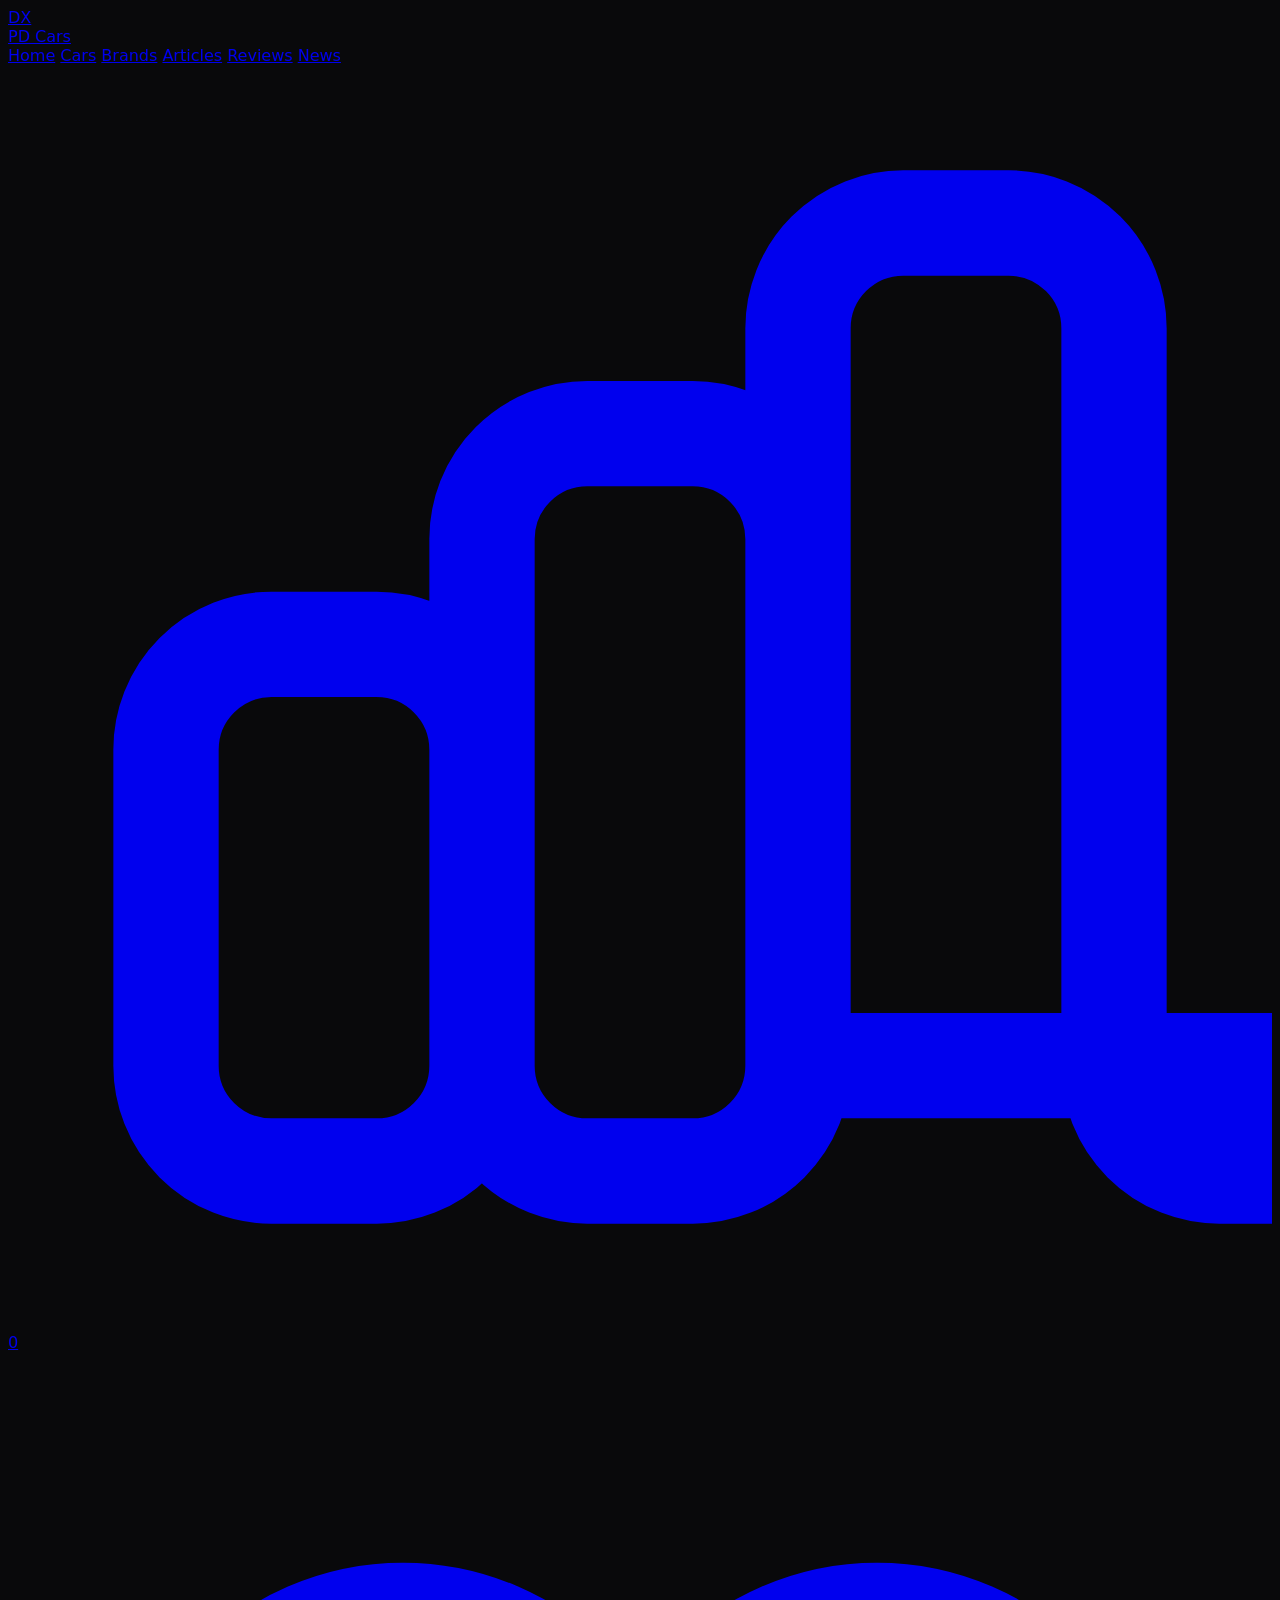
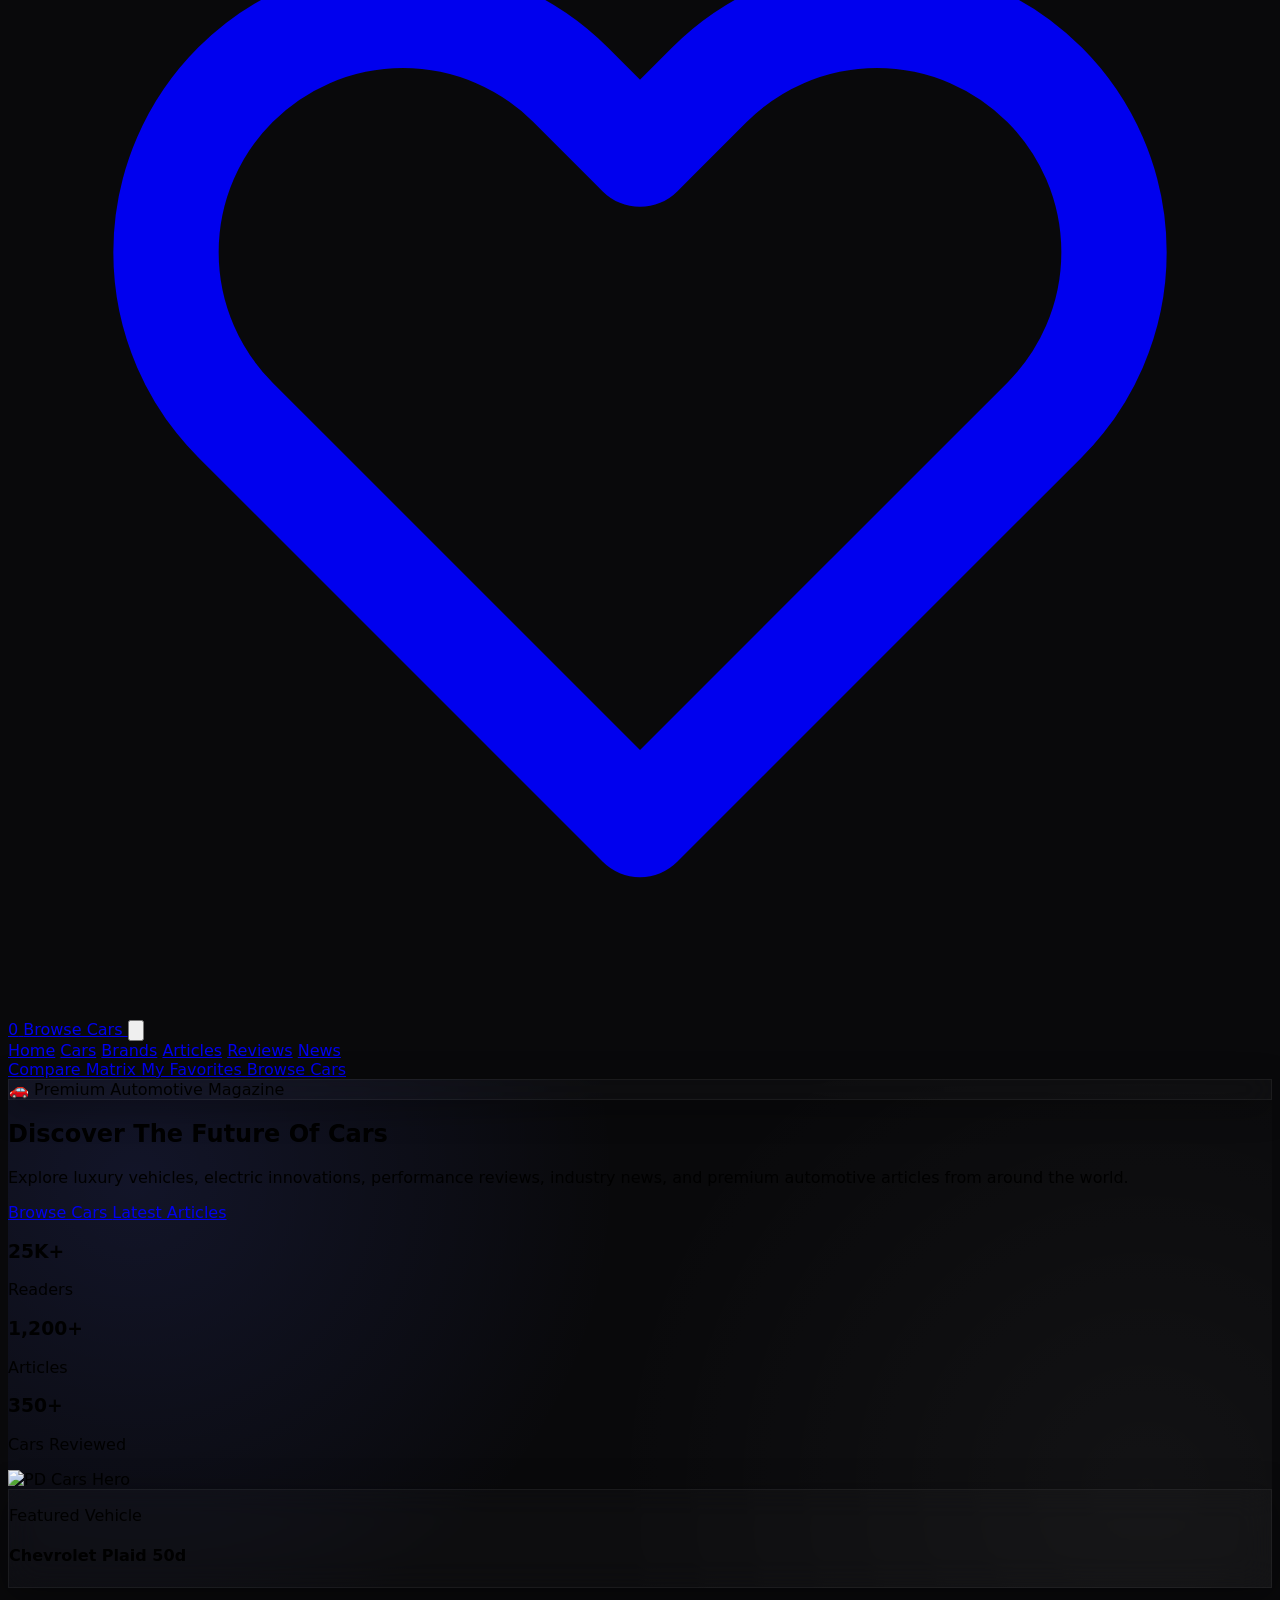
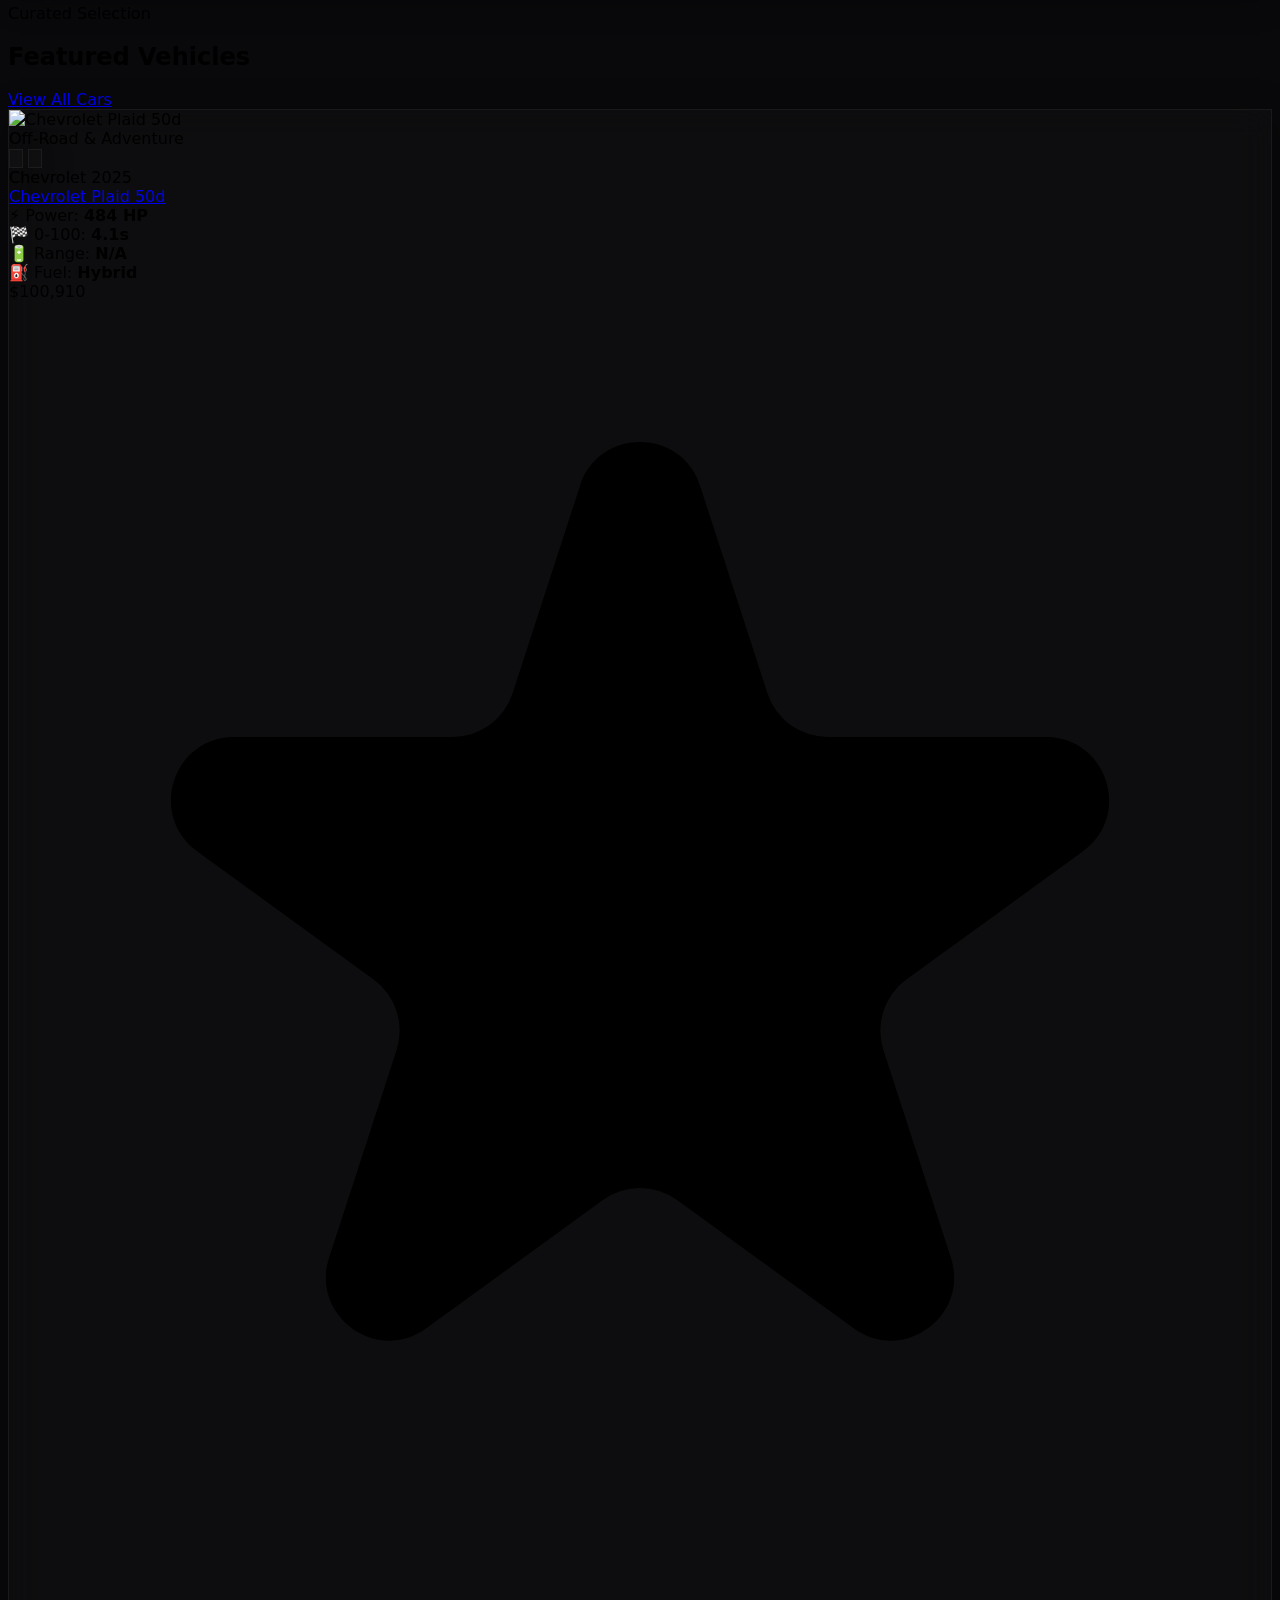
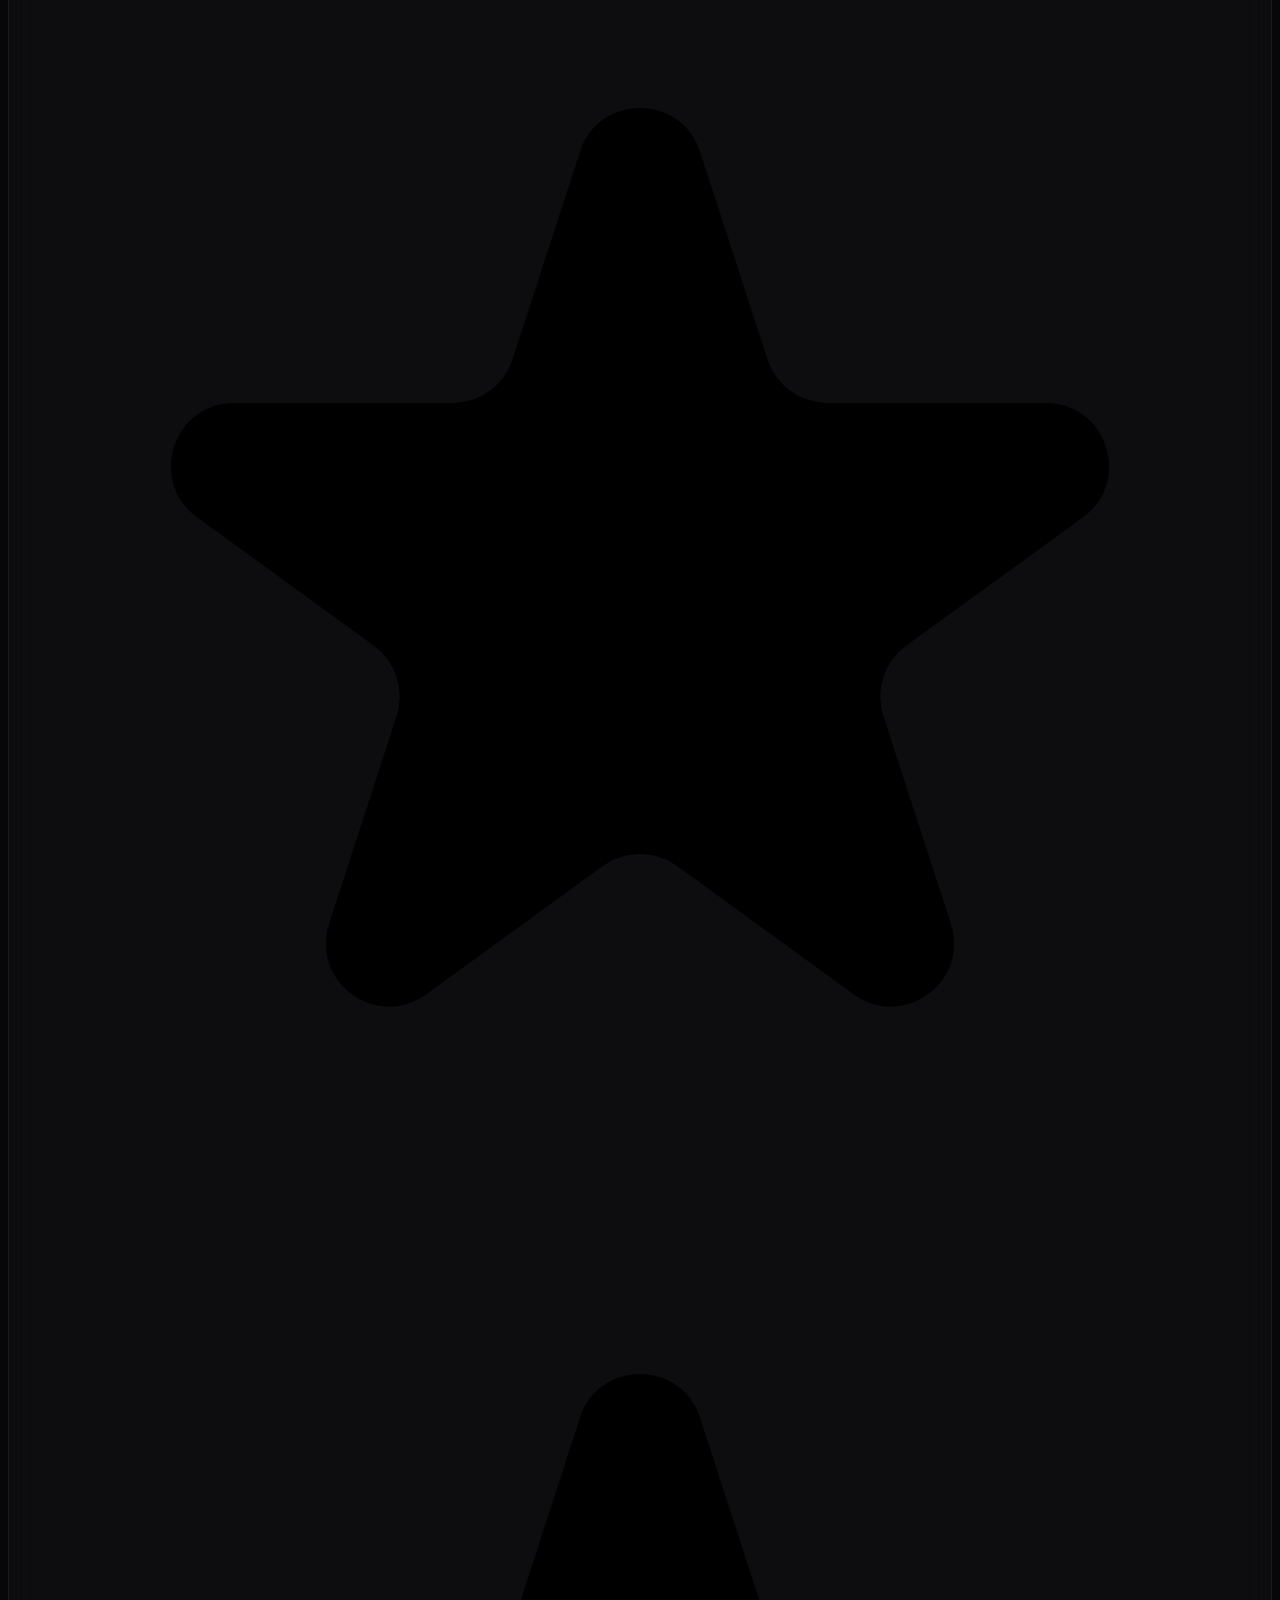
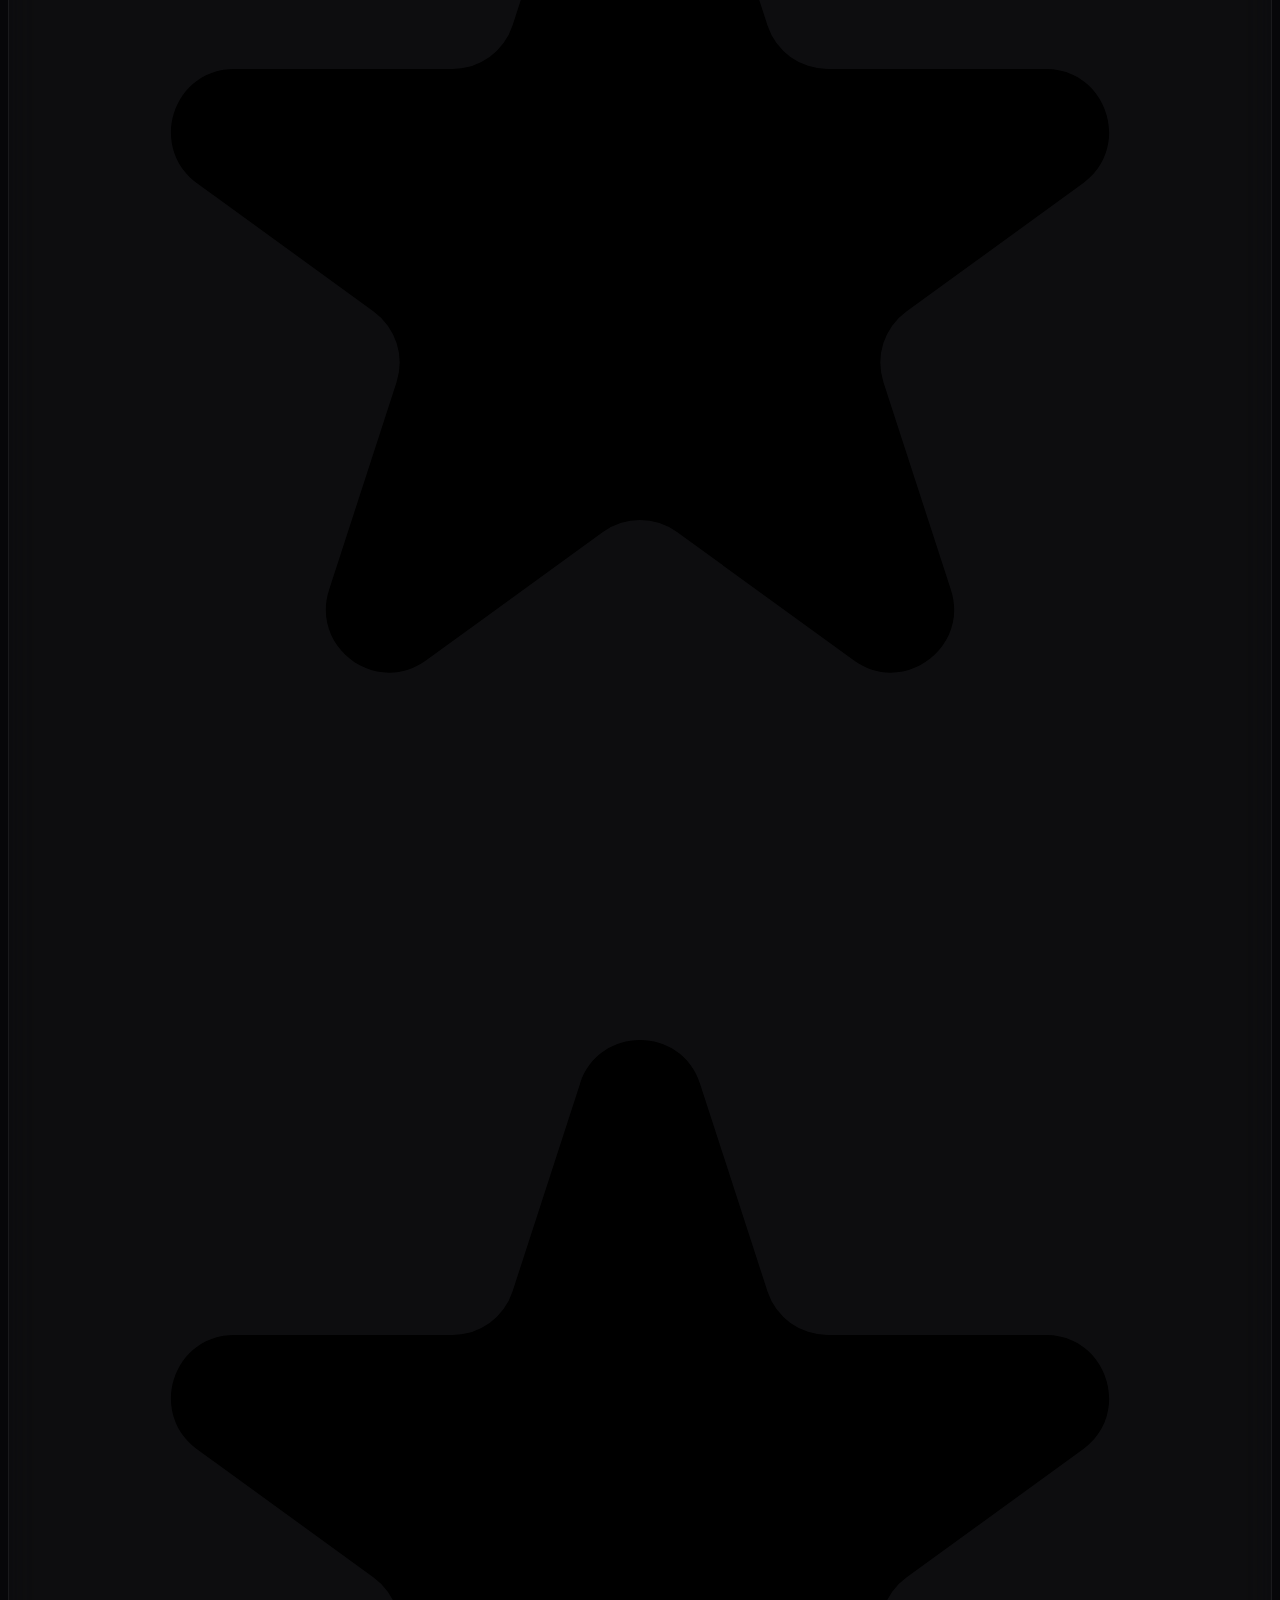
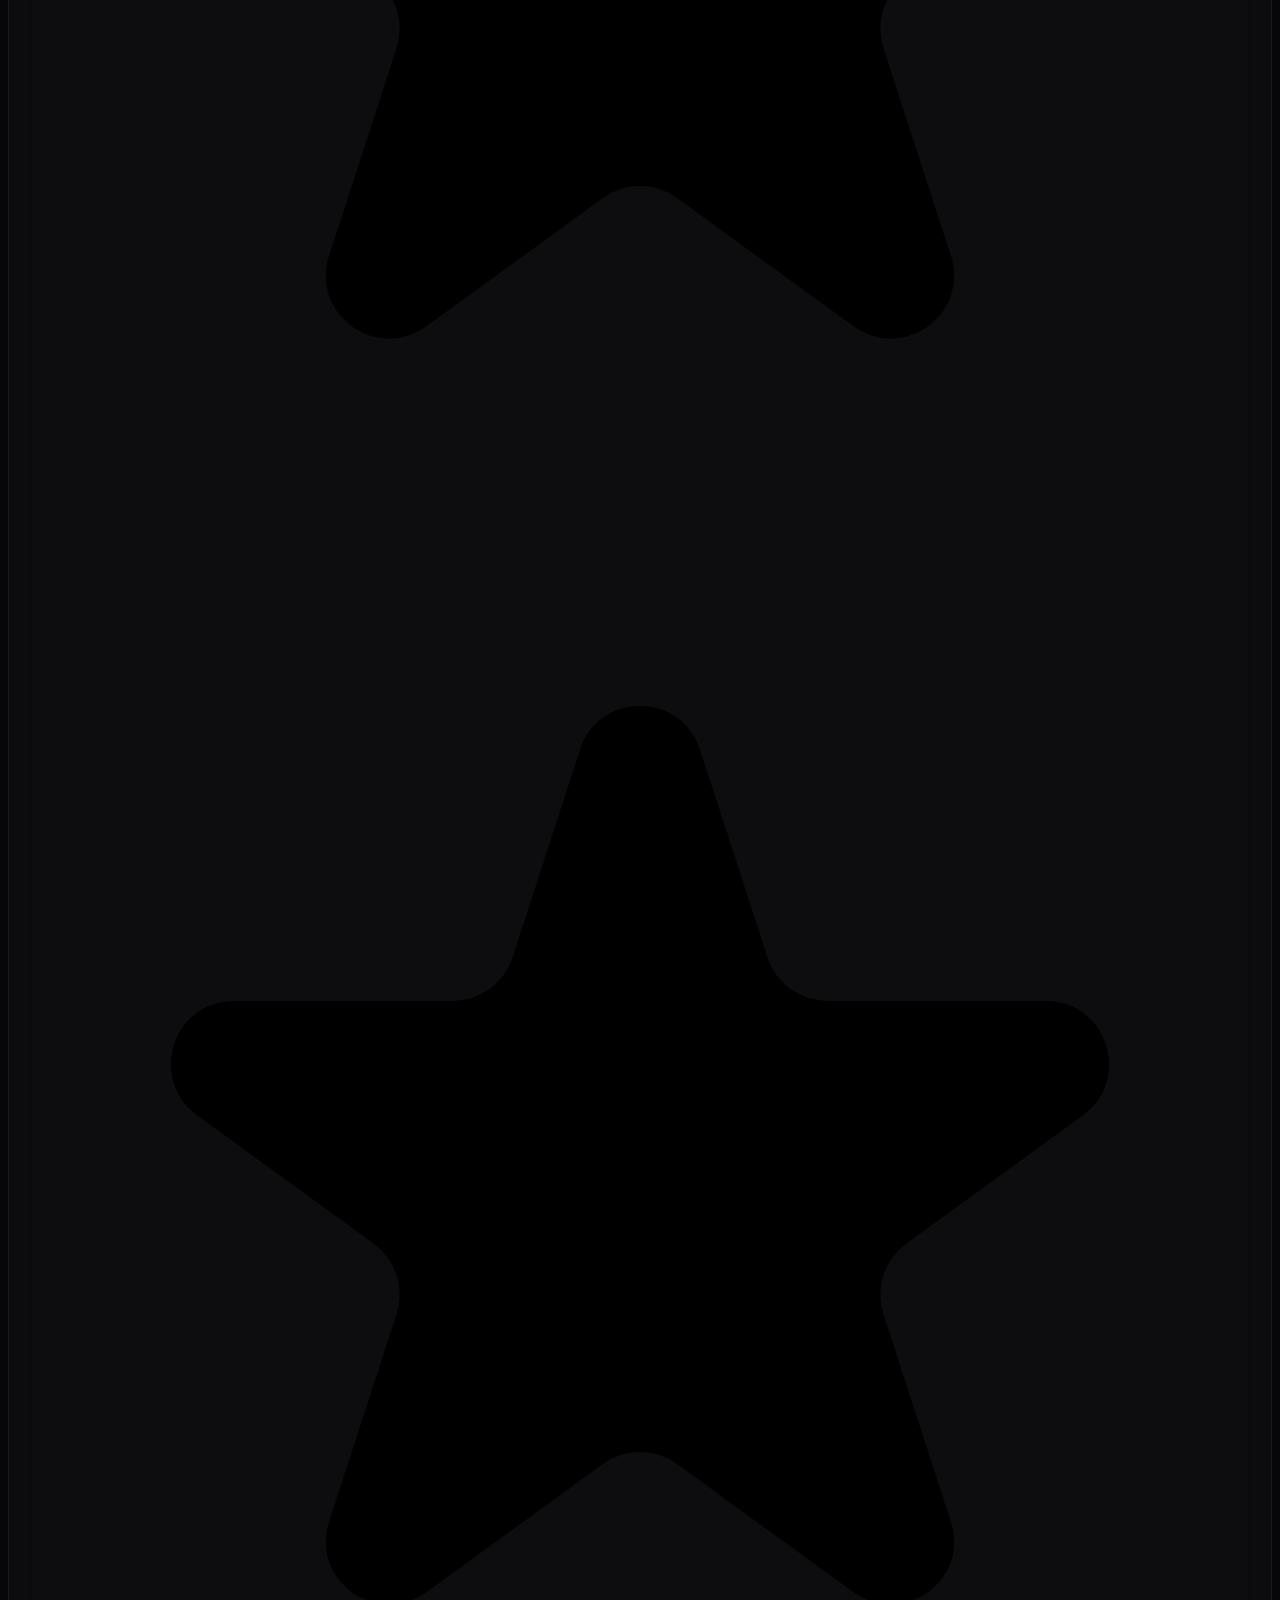
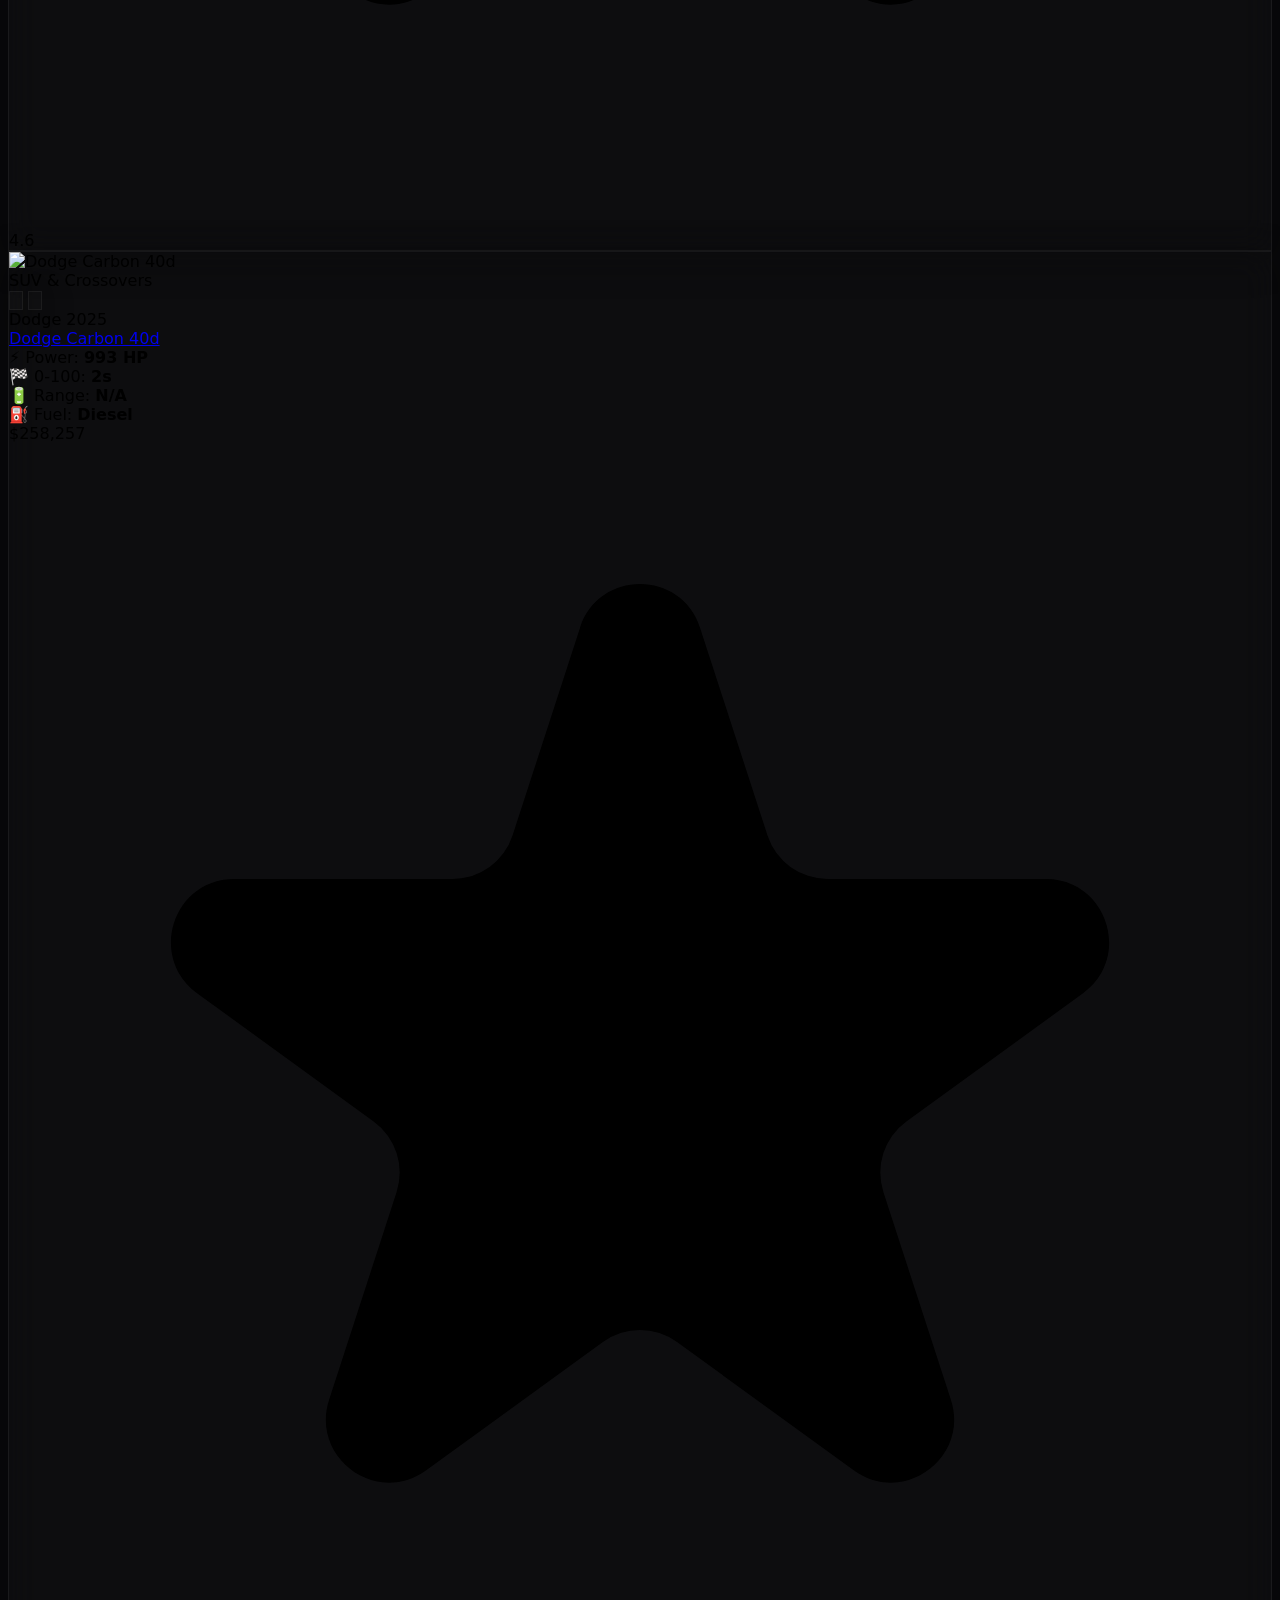
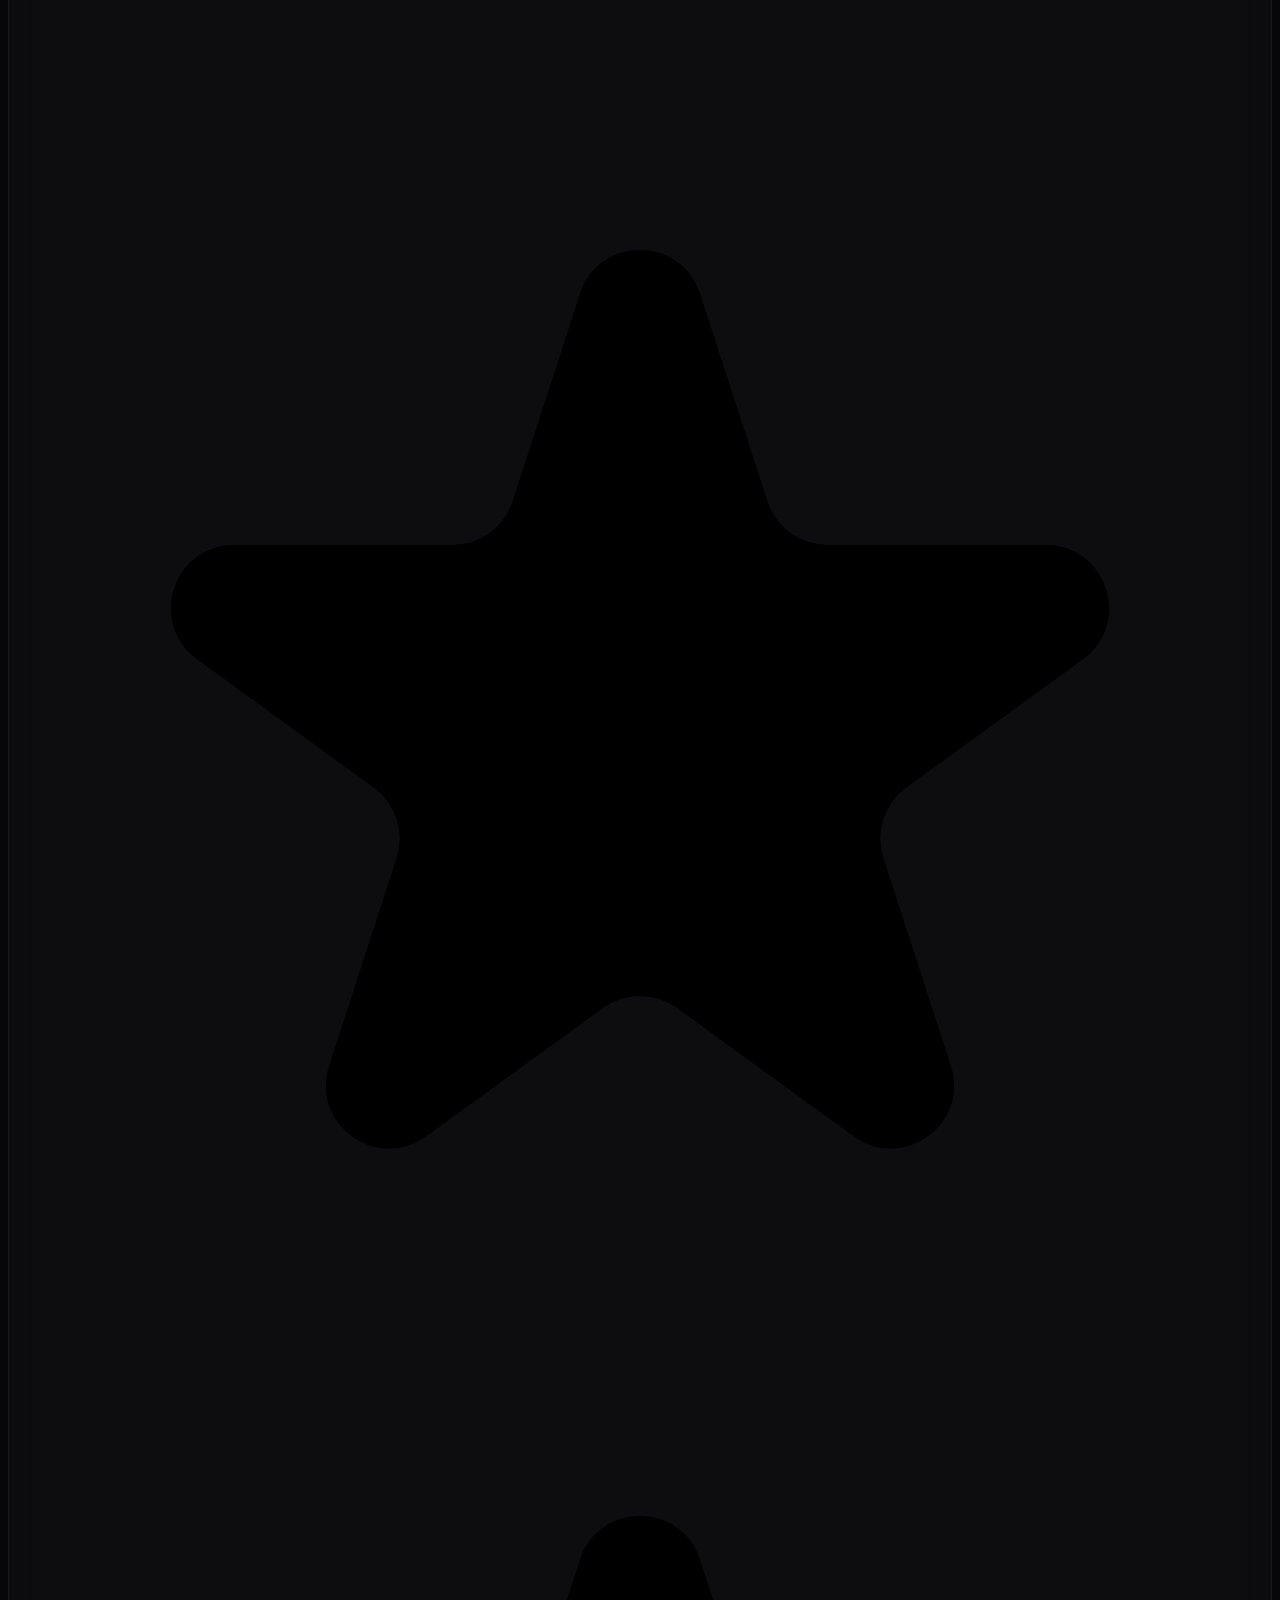
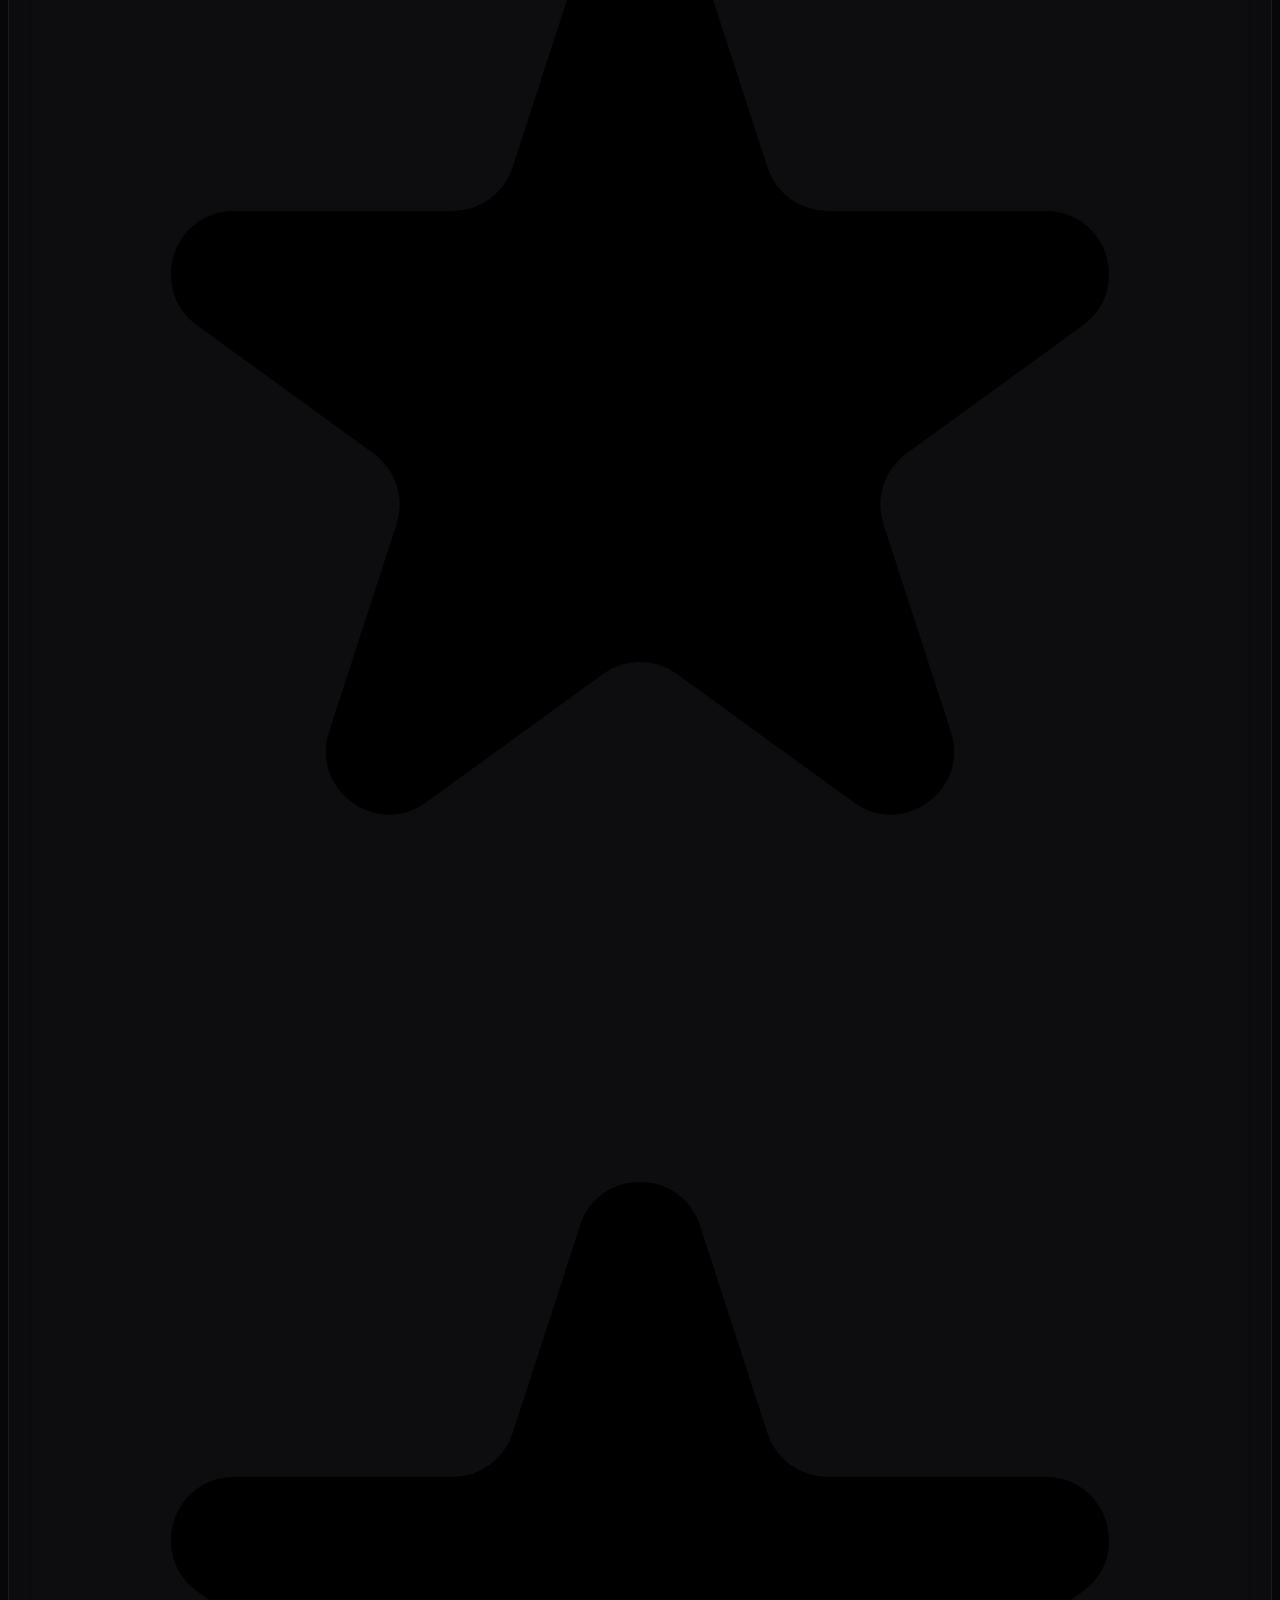
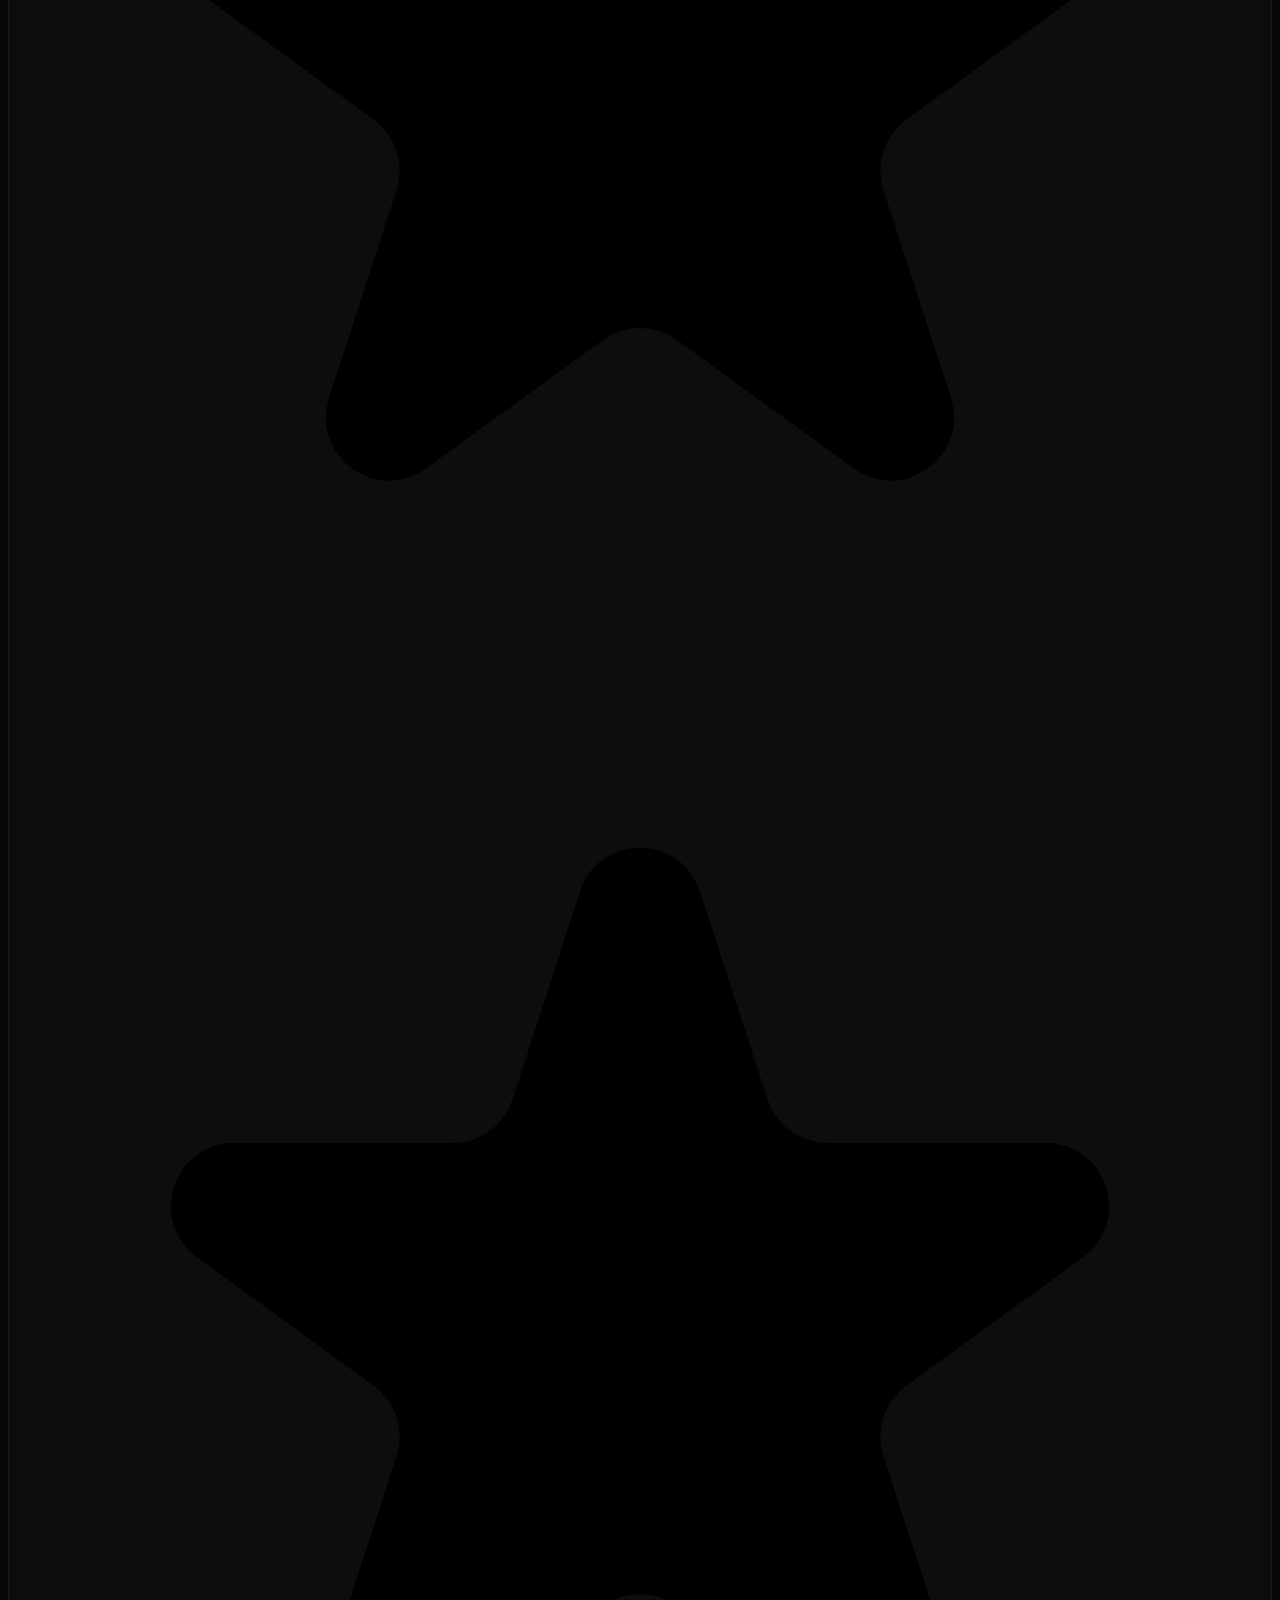
==== commit 21e3398f: "init.. #2 just change the brand of app" ====
--- a/index.html
+++ b/index.html
@@ -3,7 +3,7 @@
 <head>
   <meta charset="UTF-8" />
   <meta name="viewport" content="width=device-width, initial-scale=1.0" />
-  <title>DriveX - Premium Cars & Automotive Discovery</title>
+  <title>PD Cars - Premium Cars & Automotive Discovery</title>
   <script src="https://cdn.tailwindcss.com"></script>
   <script>
     tailwind.config = {
@@ -84,10 +84,10 @@
           <div class="relative flex justify-center lg:justify-end animate-fade-in" style="animation-delay: 0.1s">
             <div class="relative w-full max-w-lg lg:max-w-none">
               <img id="hero-image" src="https://images.unsplash.com/photo-1492144534655-ae79c964c9d7?auto=format&fit=crop&w=1200&q=80" 
-                   class="rounded-3xl shadow-2xl shadow-brand-900/40 w-full object-cover aspect-[4/3] border border-white/10" alt="DriveX Hero">
+                   class="rounded-3xl shadow-2xl shadow-brand-900/40 w-full object-cover aspect-[4/3] border border-white/10" alt="PD Cars Hero">
               <div class="absolute -bottom-6 -left-6 glass border border-white/10 rounded-2xl p-5 shadow-xl">
                 <p class="text-zinc-500 text-xs uppercase tracking-wider font-bold">Featured Vehicle</p>
-                <h4 id="hero-car-tag" class="font-bold text-white mt-1">DriveX Hyper Concept</h4>
+                <h4 id="hero-car-tag" class="font-bold text-white mt-1">PD Cars Hyper Concept</h4>
               </div>
             </div>
           </div>
--- a/assets/css/custom.css
+++ b/assets/css/custom.css
@@ -1,4 +1,4 @@
-/* Custom CSS overrides for DriveX premium dark luxury look */
+/* Custom CSS overrides for PD Cars premium dark luxury look */
 
 /* Webkit Scrollbars */
 ::-webkit-scrollbar {
